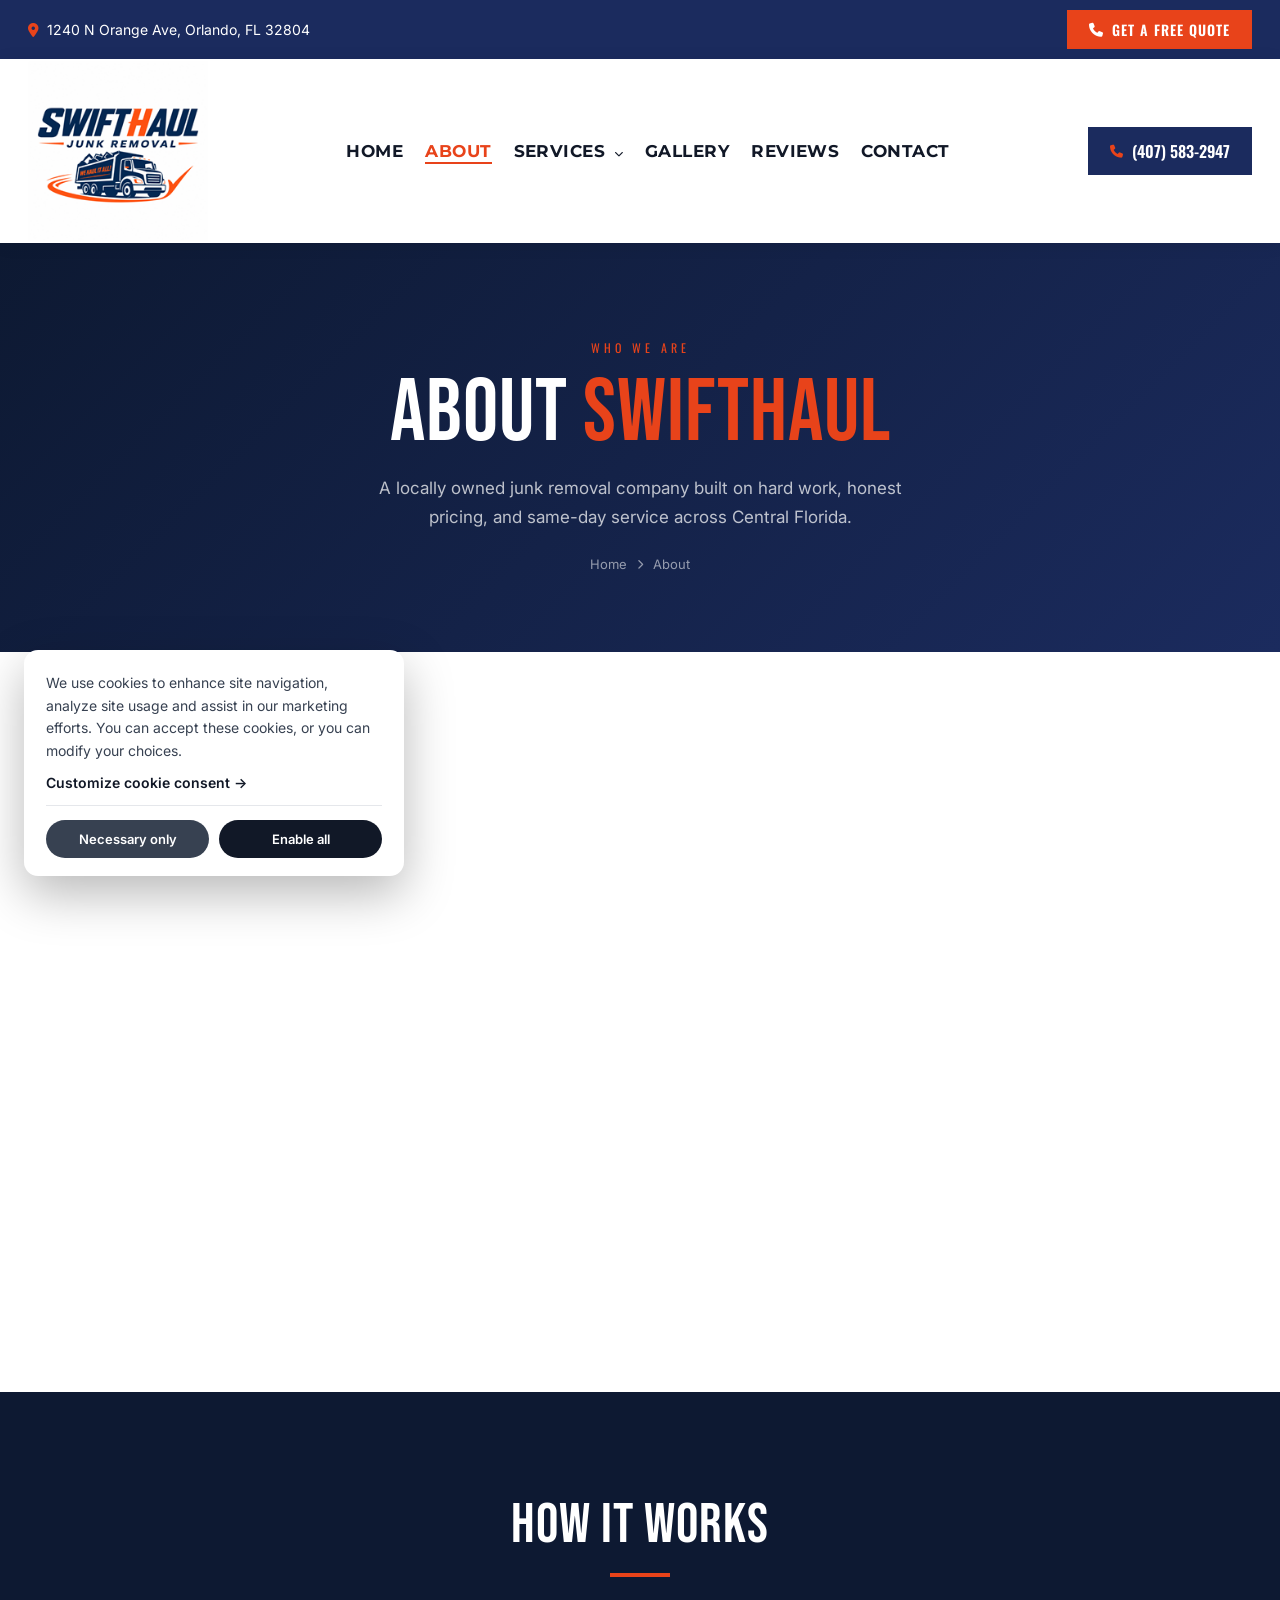
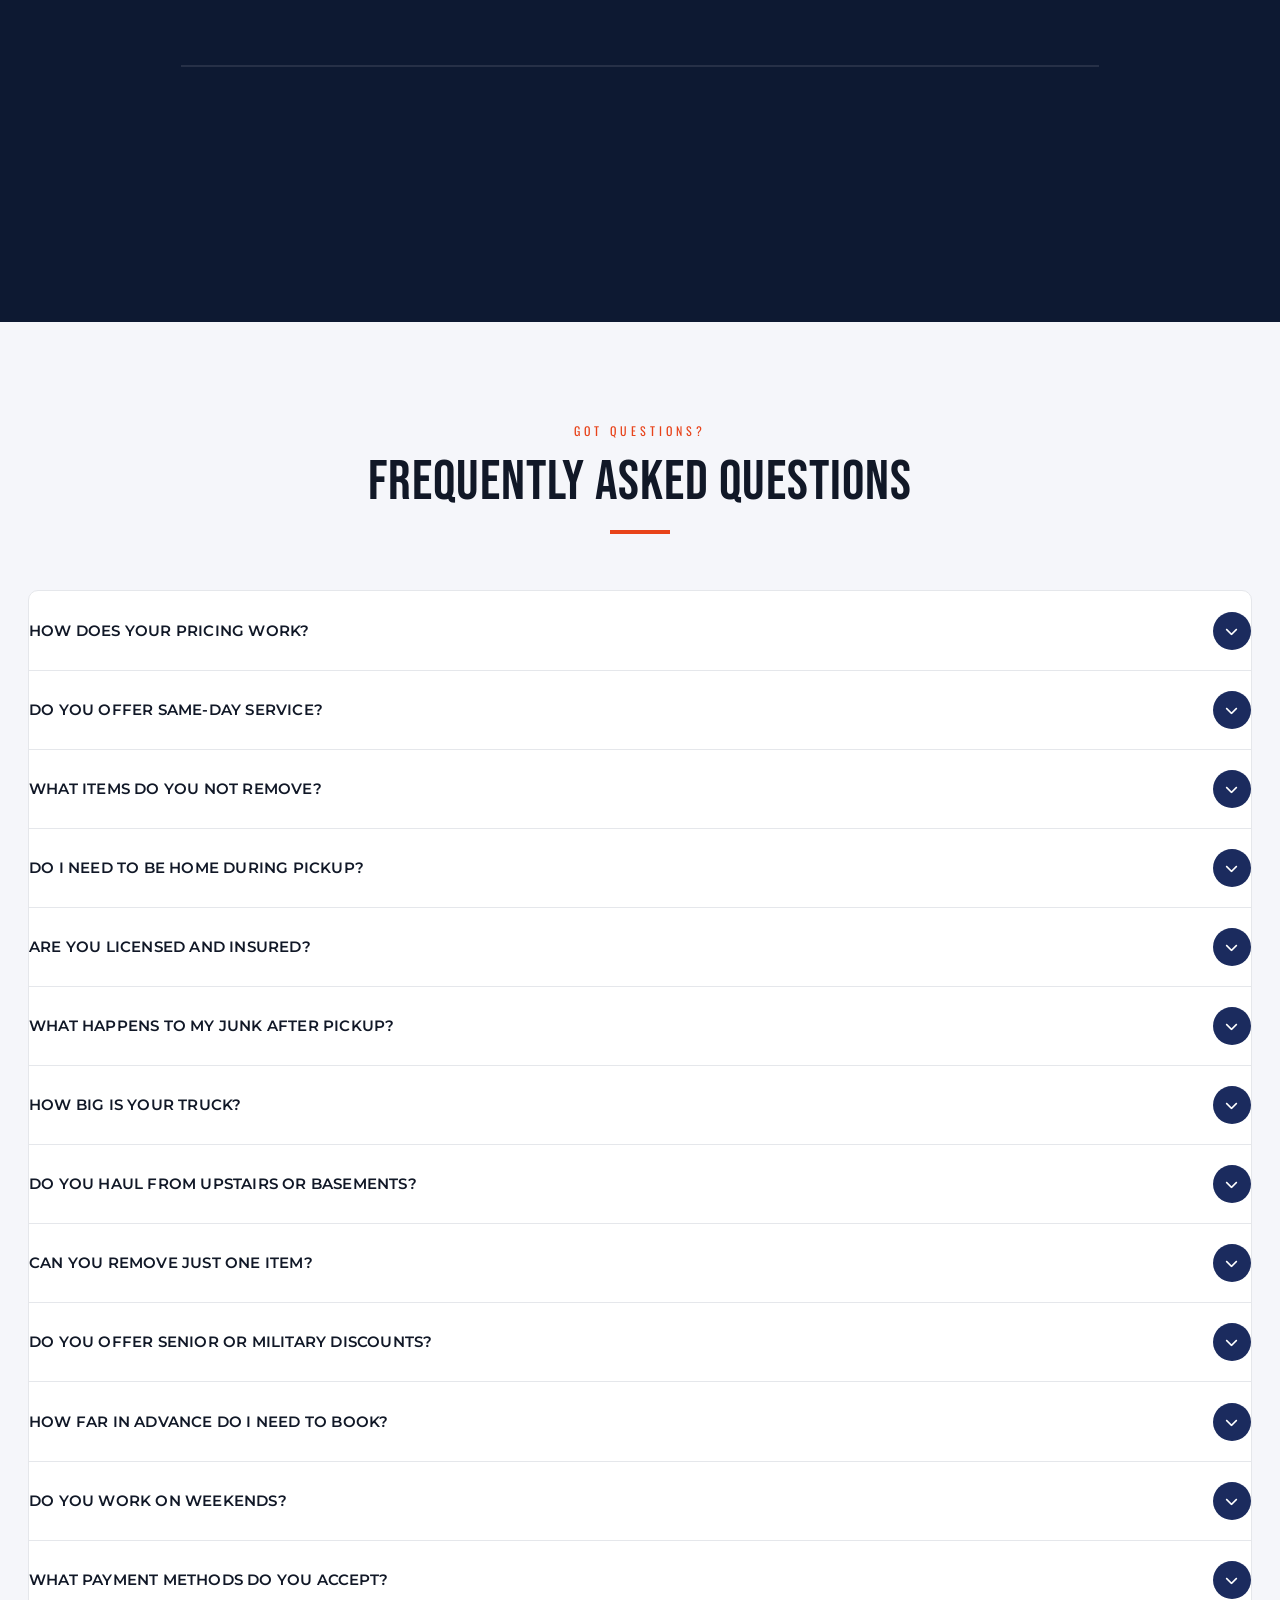
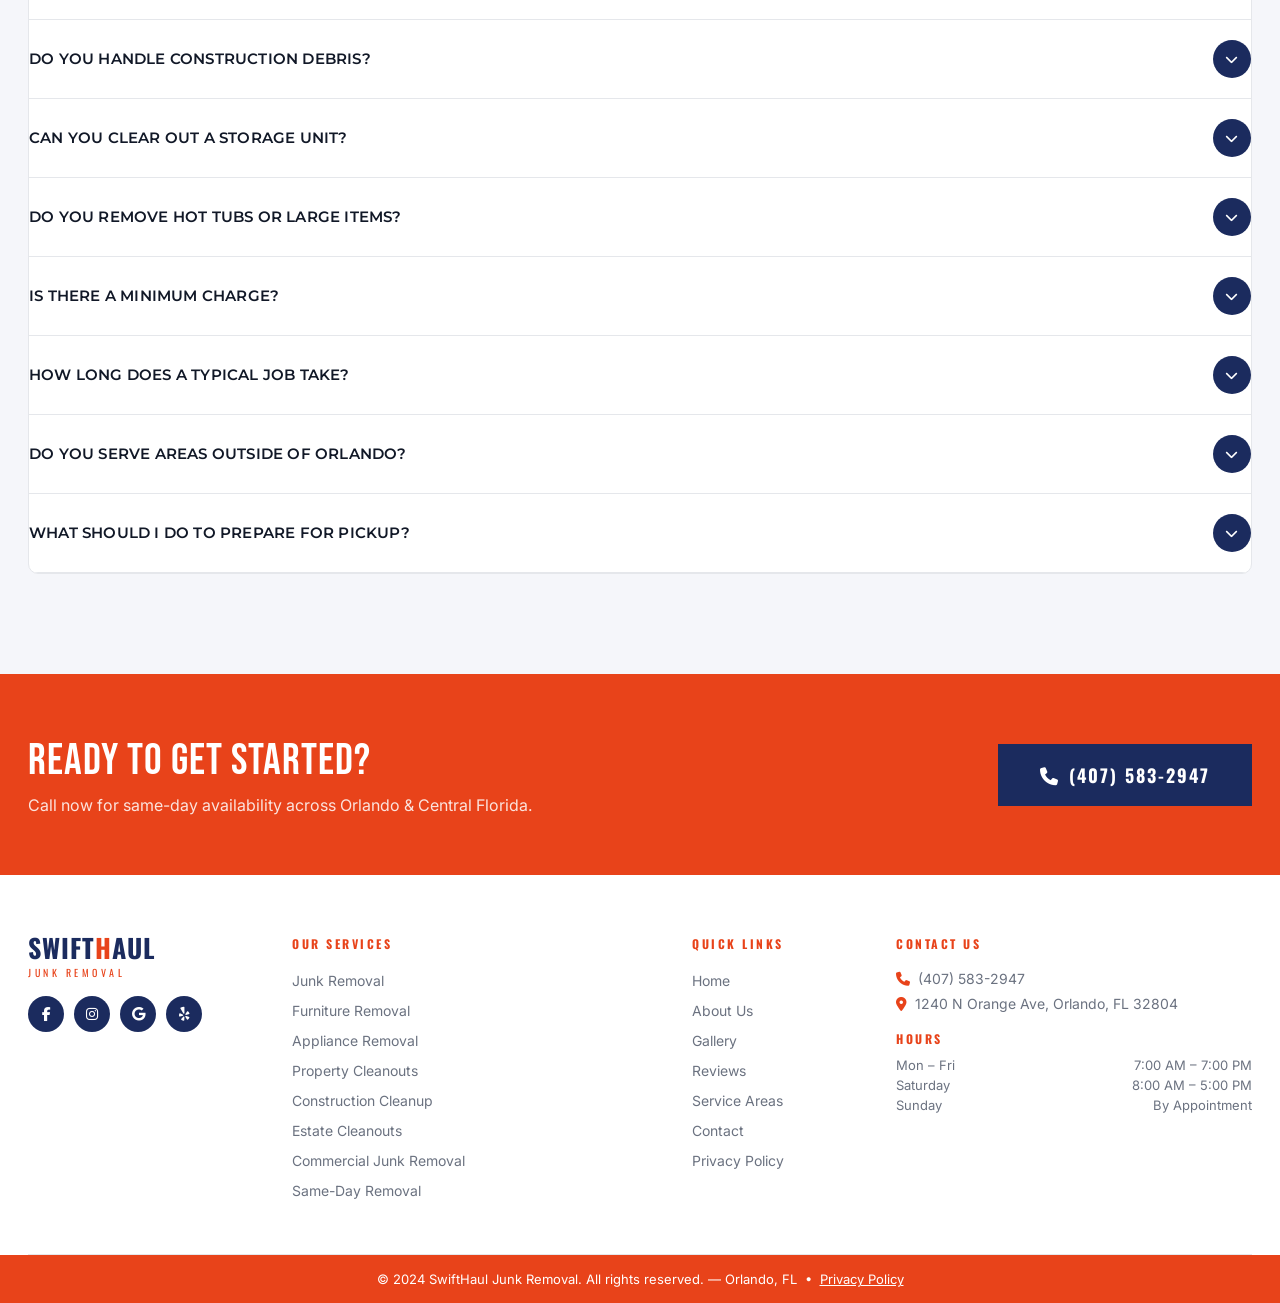
==== about.html @ 3e2630d9 "feat: mobile responsive + favicon on all pages" ====
<!DOCTYPE html>
<html lang="en">
<head>
<meta charset="UTF-8">
<meta name="viewport" content="width=device-width,initial-scale=1"><link rel="icon" type="image/png" href="logo.png"><link rel="apple-touch-icon" href="logo.png">
<title>About SwiftHaul | Junk Removal Orlando, FL</title>
<meta name="description" content="Learn about SwiftHaul Junk Removal &mdash; locally owned, 4.9-star rated, serving Orlando and Central Florida.">
<link rel="canonical" href="https://swifthaul.com/about">
<link rel="preconnect" href="https://fonts.googleapis.com">
<link href="https://fonts.googleapis.com/css2?family=Bebas+Neue&family=Montserrat:wght@600;700&family=Oswald:wght@400;600;700&family=Inter:wght@400;500;600&display=swap" rel="stylesheet">
<link rel="stylesheet" href="https://cdnjs.cloudflare.com/ajax/libs/font-awesome/6.5.0/css/all.min.css">
<style>
*,*::before,*::after{box-sizing:border-box;margin:0;padding:0}:root{--navy:#1B2B5E;--navy-dk:#0d1932;--orange:#E8431A;--orange-dk:#c93610;--light:#F5F6FA;--dark:#111827;--gray:#6B7280;--border:#E5E7EB}html{scroll-behavior:smooth}body{font-family:'Inter',sans-serif;color:var(--dark);overflow-x:hidden}h1,h2,h3,h4{font-family:'Bebas Neue',sans-serif;letter-spacing:1px}a{text-decoration:none;color:inherit}img{max-width:100%;display:block}.container{max-width:1360px;margin:0 auto;padding:0 28px}.from-left{opacity:0;transform:translateX(-80px)}.from-right{opacity:0;transform:translateX(80px)}.from-bottom{opacity:0;transform:translateY(60px)}
.top-bar{background:var(--navy);color:#fff;padding:10px 0}.tb-inner{display:flex;align-items:center;justify-content:space-between}.tb-addr{display:flex;align-items:center;gap:8px;font-size:14px}.tb-addr i{color:var(--orange)}.tb-cta{background:var(--orange);color:#fff;padding:9px 22px;font-family:'Oswald',sans-serif;font-size:14px;font-weight:600;letter-spacing:1px;text-transform:uppercase;display:inline-flex;align-items:center;gap:8px;transition:background .2s}.tb-cta:hover{background:var(--orange-dk)}
.navbar{background:#fff;position:sticky;top:0;z-index:1000;box-shadow:0 2px 16px rgba(0,0,0,.08)}.nav-inner{display:flex;align-items:center;justify-content:space-between;padding:2px 28px;max-width:1360px;margin:0 auto;gap:16px}.nav-logo{display:flex;align-items:center;flex-shrink:0}.logo-img{height:180px;width:auto;display:block}.logo-fallback{display:none;flex-direction:column}.logo-main{font-family:'Oswald',sans-serif;font-size:32px;font-weight:700;line-height:1;letter-spacing:1px}.logo-main .ls{color:var(--navy)}.logo-main .lh{color:var(--orange)}.logo-sub{font-family:'Oswald',sans-serif;font-size:11px;letter-spacing:3.5px;color:var(--orange);text-transform:uppercase;margin-top:4px}.nav-links{display:flex;align-items:center;gap:22px;list-style:none}.nav-links>li>a{font-family:'Montserrat',sans-serif;font-size:17px;font-weight:700;text-transform:uppercase;letter-spacing:.45px;color:var(--dark);position:relative;padding-bottom:3px;transition:color .2s}.nav-links>li>a::after{content:'';position:absolute;bottom:0;left:0;width:0;height:2px;background:var(--orange);transition:width .2s}.nav-links>li>a:hover{color:var(--orange)}.nav-links>li>a:hover::after,.nav-links>li>a.active::after{width:100%}.nav-links>li>a.active{color:var(--orange)}.has-dd{position:relative}.dropdown-menu{display:none;position:absolute;top:calc(100% + 6px);left:0;background:#fff;min-width:230px;box-shadow:0 8px 28px rgba(0,0,0,.15);border-top:3px solid var(--orange);z-index:500;list-style:none;padding:6px 0}.has-dd:hover .dropdown-menu{display:block}.dropdown-menu li a{display:block;padding:11px 18px;font-family:'Inter',sans-serif;font-size:13px;font-weight:500;color:var(--dark);text-transform:none;letter-spacing:0;white-space:nowrap;transition:background .15s,color .15s;position:static}.dropdown-menu li a::after{display:none!important}.dropdown-menu li a:hover{background:var(--light);color:var(--orange)}.dd-arrow{font-size:9px;margin-left:3px;transition:transform .2s;display:inline-block}.has-dd:hover .dd-arrow{transform:rotate(180deg)}.nav-phone{display:flex;align-items:center;gap:9px;background:var(--navy);color:#fff;padding:12px 22px;font-family:'Oswald',sans-serif;font-size:16px;font-weight:600;transition:background .2s;flex-shrink:0}.nav-phone i{color:var(--orange);font-size:13px}.nav-phone:hover{background:var(--orange)}.nav-phone:hover i{color:#fff}.hamburger{display:none;flex-direction:column;gap:5px;cursor:pointer;padding:4px}.hamburger span{width:26px;height:2px;background:var(--navy);display:block}
.mob-overlay{display:none;position:fixed;inset:0;background:rgba(0,0,0,.55);z-index:9000}.mob-overlay.open{display:block}.mob-drawer{position:fixed;top:0;right:-100%;width:300px;height:100vh;background:var(--navy);z-index:9001;padding:60px 28px 28px;display:flex;flex-direction:column;overflow-y:auto;transition:right .3s}.mob-drawer.open{right:0}.mob-close{position:absolute;top:18px;right:20px;color:#fff;font-size:22px;cursor:pointer;background:none;border:none}.mob-drawer a{font-family:'Montserrat',sans-serif;font-size:17px;font-weight:500;text-transform:uppercase;color:#fff;padding:11px 0;border-bottom:1px solid rgba(255,255,255,.1);transition:color .2s}.mob-drawer a:hover{color:var(--orange)}.mob-drawer a.mob-sub{font-size:13px;padding:8px 0 8px 16px;opacity:.75;font-weight:400;border:none}.mob-phone-link{color:var(--orange)!important;margin-top:16px;font-weight:600}
.page-hero{background:linear-gradient(135deg,var(--navy-dk) 0%,var(--navy) 100%);padding:96px 0 80px;position:relative;overflow:hidden}.page-hero::before{content:'';position:absolute;inset:0;background:url('https://images.unsplash.com/photo-1670175035057-eec020c03eb9?auto=format&fit=crop&w=1920&h=600&q=80') center/cover no-repeat;opacity:.14}.page-hero-inner{position:relative;z-index:1;text-align:center}.pg-eyebrow{font-family:'Oswald',sans-serif;font-size:12px;letter-spacing:4px;color:var(--orange);text-transform:uppercase;margin-bottom:14px}.page-hero h1{font-size:clamp(48px,7vw,88px);font-weight:400;text-transform:uppercase;color:#fff;line-height:1}.page-hero h1 span{color:var(--orange)}.page-hero .sub{font-size:17px;color:rgba(255,255,255,.72);margin-top:16px;max-width:580px;margin-left:auto;margin-right:auto;line-height:1.7}.breadcrumb{display:flex;align-items:center;gap:10px;justify-content:center;margin-top:24px;font-size:13px;color:rgba(255,255,255,.55)}.breadcrumb a{color:rgba(255,255,255,.55);transition:color .2s}.breadcrumb a:hover{color:var(--orange)}.breadcrumb i{font-size:10px}
.story-sect{padding:100px 0;background:#fff}.st-grid{display:grid;grid-template-columns:1fr 1fr;gap:72px;align-items:center}.st-img{position:relative}.st-img img{width:100%;height:540px;object-fit:cover;border-radius:8px}.st-accent{position:absolute;bottom:-20px;right:-20px;background:var(--orange);color:#fff;padding:22px 24px;text-align:center;min-width:130px}.st-acc-big{font-family:'Bebas Neue',sans-serif;font-size:48px;line-height:1}.st-acc-sm{font-size:11px;letter-spacing:.5px;text-transform:uppercase;line-height:1.3;margin-top:4px}.eyebrow{font-family:'Oswald',sans-serif;font-size:13px;letter-spacing:3px;color:var(--orange);text-transform:uppercase;margin-bottom:14px}.st-txt h2{font-size:clamp(34px,4vw,56px);font-weight:400;text-transform:uppercase;color:var(--dark);margin-bottom:18px;line-height:1.05}.st-txt p{font-size:17px;line-height:1.85;color:var(--gray);margin-bottom:14px}
.crew-action{padding:100px 0;background:var(--light)}.section-hd{text-align:center;margin-bottom:56px}.section-hd h2{font-size:clamp(32px,5vw,56px);font-weight:400;text-transform:uppercase;color:var(--dark)}.underbar{width:60px;height:4px;background:var(--orange);margin:14px auto 0}.crew-grid{display:grid;grid-template-columns:repeat(3,1fr);gap:4px}.crew-photo{position:relative;overflow:hidden;aspect-ratio:4/3}.crew-photo img{width:100%;height:100%;object-fit:cover;transition:transform .4s}.crew-photo:hover img{transform:scale(1.06)}.crew-photo-ov{position:absolute;bottom:0;left:0;right:0;background:linear-gradient(to top,rgba(13,25,50,.88) 0%,transparent 100%);padding:20px 16px}.crew-photo-ov p{font-family:'Oswald',sans-serif;font-size:14px;font-weight:600;text-transform:uppercase;color:#fff;letter-spacing:.5px}
.process-sect{padding:100px 0;background:var(--navy-dk)}.process-sect .section-hd h2{color:#fff}.process-steps{display:grid;grid-template-columns:repeat(4,1fr);gap:0;margin-top:56px;position:relative}.process-steps::before{content:'';position:absolute;top:32px;left:12.5%;right:12.5%;height:2px;background:rgba(255,255,255,.1)}.ps{text-align:center;padding:0 20px;position:relative}.ps-num{width:64px;height:64px;border-radius:50%;background:var(--orange);color:#fff;font-family:'Bebas Neue',sans-serif;font-size:28px;display:flex;align-items:center;justify-content:center;margin:0 auto 20px}.ps h3{font-size:20px;font-weight:400;text-transform:uppercase;color:#fff;margin-bottom:10px}.ps p{font-size:14px;line-height:1.7;color:rgba(255,255,255,.65)}
.faq20-sect{padding:100px 0;background:#f5f6fa}.faq20-sect .section-hd h2{color:var(--dark)}.faq20-eyebrow{font-family:'Oswald',sans-serif;font-size:12px;letter-spacing:4px;color:var(--orange);text-transform:uppercase;text-align:center;margin-bottom:10px}.faq20-grid{display:grid;grid-template-columns:1fr;gap:0;margin-top:48px;background:#fff;border:1px solid var(--border);border-radius:10px;overflow:hidden}.faq20-col{display:contents}.faq20-item{border-bottom:1px solid var(--border)}.faq20-item:first-child{border-top:1px solid rgba(255,255,255,.07)}.faq20-q{display:flex;align-items:center;justify-content:space-between;gap:16px;padding:20px 0;cursor:pointer;font-family:'Montserrat',sans-serif;font-size:15px;font-weight:600;letter-spacing:.2px;color:var(--dark);transition:color .2s;line-height:1.2}.faq20-q:hover,.faq20-item.open .faq20-q{color:var(--orange)}.faq20-icon{width:38px;height:38px;background:#1B2B5E;border-radius:50%;display:flex;align-items:center;justify-content:center}.faq20-item.open .faq20-icon{background:#1a8a3f}.faq20-icon i{font-size:13px;color:#fff;transition:transform .25s,color .25s}.faq20-item.open .faq20-icon i{transform:rotate(180deg)}.faq20-a{display:none;padding:0 28px 20px 28px;font-size:15px;line-height:1.85;color:var(--gray)}.faq20-item.open .faq20-a{display:block}
.cta-strip{background:var(--orange);padding:60px 0}.cs-inner{display:flex;align-items:center;justify-content:space-between;gap:28px}.cs-text h2{font-size:clamp(26px,3.5vw,44px);font-weight:400;text-transform:uppercase;color:#fff}.cs-text p{font-size:16px;color:rgba(255,255,255,.85);margin-top:8px}.btn-navy{display:inline-block;background:var(--navy);color:#fff;padding:18px 42px;font-family:'Oswald',sans-serif;font-size:18px;font-weight:700;letter-spacing:2px;text-transform:uppercase;white-space:nowrap;transition:background .2s}.btn-navy:hover{background:var(--navy-dk)}
.footer{background:#fff;padding:60px 0 0}.ft-grid{display:grid;grid-template-columns:220px 1fr 160px 1fr;gap:44px;padding-bottom:44px;border-bottom:1px solid var(--border)}.ft-logo .logo-main{font-size:26px}.ft-logo .logo-sub{font-size:10px}.ft-socials{display:flex;gap:10px;margin-top:16px}.ft-socials a{width:36px;height:36px;border-radius:50%;background:var(--navy);color:#fff;display:flex;align-items:center;justify-content:center;font-size:14px;transition:background .2s}.ft-socials a:hover{background:var(--orange)}.ft-col h4{font-family:'Oswald',sans-serif;font-size:12px;font-weight:700;letter-spacing:2.5px;text-transform:uppercase;color:var(--orange);margin-bottom:18px}.ft-col ul{list-style:none}.ft-col ul li{margin-bottom:10px}.ft-col ul li a{font-size:14px;color:var(--gray);transition:color .2s}.ft-col ul li a:hover{color:var(--orange)}.ft-contact p{font-size:14px;color:var(--gray);margin-bottom:8px}.fc-h{font-family:'Oswald',sans-serif;font-size:12px;font-weight:700;letter-spacing:2.5px;text-transform:uppercase;color:var(--orange);margin:18px 0 10px}.ft-hr{display:flex;justify-content:space-between;font-size:13px;color:var(--gray);margin-bottom:4px}.footer-bar{background:var(--orange);text-align:center;padding:16px;color:#fff;font-size:13px}
@media(max-width:1024px){.process-steps{grid-template-columns:repeat(2,1fr)}.process-steps::before{display:none}}
@media(max-width:768px){.nav-links,.nav-phone{display:none}.hamburger{display:flex}.st-grid{grid-template-columns:1fr}.st-accent{display:none}.crew-grid{grid-template-columns:1fr 1fr}.cs-inner{flex-direction:column;text-align:center}.ft-grid{grid-template-columns:1fr;gap:24px}.tb-inner{flex-direction:column;gap:8px;text-align:center}}
@media(max-width:480px){.crew-grid,.process-steps{grid-template-columns:1fr}}
@media(max-width:768px){.top-bar{padding:0 16px;font-size:12px}.top-bar-cta{padding:8px 14px;font-size:12px}.hero h1{font-size:clamp(32px,9vw,52px)!important}.hero-sub{font-size:15px}.popup-box{grid-template-columns:1fr!important;max-width:360px!important}.popup-left{display:none!important}.popup-right{padding:28px 20px!important}.popup-overlay{padding:12px!important}.section-hd h2{font-size:clamp(28px,7vw,48px)}.page-hero h1{font-size:clamp(28px,7vw,48px)}}@media(max-width:480px){.hero h1{font-size:clamp(28px,9vw,42px)!important}.section-hd h2{font-size:clamp(24px,7vw,36px)}.page-hero h1{font-size:clamp(24px,7vw,36px)}.mob-drawer{width:100%}}@media(max-width:768px){html{overflow-x:hidden}.dark-banner,.faq-sect,.areas-sect{overflow-x:hidden}.db-inner,.faq-grid{gap:24px!important}}




@media(max-width:768px){}
@media(max-width:480px){}
@media(max-width:768px){}@media(max-width:480px){}
</style>
<!-- v202606292119 --></head>
<body>
<div class="mob-overlay" id="mobOverlay"></div>
<div class="mob-drawer" id="mobDrawer"><button class="mob-close" id="drawerClose">&times;</button><a href="index.html">Home</a><a href="about.html" class="active">About</a><a href="services.html">Services</a><a href="junk-removal.html" class="mob-sub">&rsaquo; Junk Removal</a><a href="furniture-removal.html" class="mob-sub">&rsaquo; Furniture Removal</a><a href="appliance-removal.html" class="mob-sub">&rsaquo; Appliance Removal</a><a href="property-cleanouts.html" class="mob-sub">&rsaquo; Property Cleanouts</a><a href="construction-cleanup.html" class="mob-sub">&rsaquo; Construction Cleanup</a><a href="estate-cleanouts.html" class="mob-sub">&rsaquo; Estate Cleanouts</a><a href="commercial-junk-removal.html" class="mob-sub">&rsaquo; Commercial Junk Removal</a><a href="same-day-removal.html" class="mob-sub">&rsaquo; Same-Day Removal</a><a href="gallery.html">Gallery</a><a href="reviews.html">Reviews</a><a href="contact.html">Contact</a><a href="tel:4075832947" class="mob-phone-link">(407) 583-2947</a></div>
<div class="top-bar"><div class="container tb-inner"><div class="tb-addr"><i class="fa-solid fa-location-dot"></i>1240 N Orange Ave, Orlando, FL 32804</div><a href="contact.html" class="tb-cta"><i class="fa-solid fa-phone"></i>GET A FREE QUOTE</a></div></div>
<nav class="navbar"><div class="nav-inner"><a href="index.html" class="nav-logo"><img class="logo-img" src="logo.png" alt="SwiftHaul Junk Removal"><div class="logo-fallback"><div class="logo-main"><span class="ls">SWIFT</span><span class="lh">H</span><span class="ls">AUL</span></div><div class="logo-sub">JUNK REMOVAL</div></div></a><ul class="nav-links"><li><a href="index.html">Home</a></li><li><a href="about.html" class="active">About</a></li><li class="has-dd"><a href="services.html">Services <i class="fa-solid fa-chevron-down dd-arrow"></i></a><ul class="dropdown-menu"><li><a href="junk-removal.html">Junk Removal</a></li><li><a href="furniture-removal.html">Furniture Removal</a></li><li><a href="appliance-removal.html">Appliance Removal</a></li><li><a href="property-cleanouts.html">Property Cleanouts</a></li><li><a href="construction-cleanup.html">Construction Cleanup</a></li><li><a href="estate-cleanouts.html">Estate Cleanouts</a></li><li><a href="commercial-junk-removal.html">Commercial Junk Removal</a></li><li><a href="same-day-removal.html">Same-Day Removal</a></li></ul></li><li><a href="gallery.html">Gallery</a></li><li><a href="reviews.html">Reviews</a></li><li><a href="contact.html">Contact</a></li></ul><a href="tel:4075832947" class="nav-phone"><i class="fa-solid fa-phone"></i>(407) 583-2947</a><div class="hamburger" id="hamburger"><span></span><span></span><span></span></div></div></nav>
<div class="page-hero"><div class="container page-hero-inner"><div class="pg-eyebrow">Who We Are</div><h1>ABOUT <span>SWIFTHAUL</span></h1><p class="sub">A locally owned junk removal company built on hard work, honest pricing, and same-day service across Central Florida.</p><div class="breadcrumb"><a href="index.html">Home</a><i class="fa-solid fa-chevron-right"></i><span>About</span></div></div></div>
<section class="story-sect"><div class="container"><div class="st-grid"><div class="st-img from-left"><img src="https://images.unsplash.com/photo-1526384133018-201452728d6c?auto=format&fit=crop&w=700&h=540&q=80" alt="SwiftHaul junk removal truck loaded and ready in Orlando"><div class="st-accent"><div class="st-acc-big">6+</div><div class="st-acc-sm">Years Serving Orlando</div></div></div><div class="from-right"><div class="eyebrow">Our Story</div><h2>Started with a Truck<br>and a <span style="color:var(--orange)">Promise</span></h2><p>SwiftHaul started in 2018 when our founder Marcus saw how difficult it was for Orlando homeowners and landlords to find reliable junk removal that actually showed up on time. He started with one truck, one crew member, and a simple promise: fair prices, same-day service, and no leaving a mess behind.</p><p>Since then, SwiftHaul has grown into one of Central Florida's most trusted junk removal companies. We've handled everything from single-item pickups to full estate cleanouts, commercial property clear-outs, and post-renovation debris removal.</p><p>Today our crew of 12 serves Orlando and 12 surrounding cities, completing 2,500+ removals per year with a 4.9-star Google rating built review by review.</p><p>We're not a franchise. We're your neighbors &mdash; and we take pride in every single job.</p></div></div></div></section>

<section class="process-sect"><div class="container"><div class="section-hd"><h2>How It Works</h2><div class="underbar" style="background:var(--orange)"></div></div><div class="process-steps"><div class="ps from-bottom"><div class="ps-num">1</div><h3>Call or Book</h3><p>Call (407) 583-2947 or fill out our online form. We'll confirm availability &mdash; usually same day.</p></div><div class="ps from-bottom"><div class="ps-num">2</div><h3>We Arrive &amp; Quote</h3><p>Our crew arrives in the scheduled window, reviews the job, and gives you a firm upfront price.</p></div><div class="ps from-bottom"><div class="ps-num">3</div><h3>We Load It All</h3><p>You point, we haul. Our crew handles all the heavy lifting and loads everything onto the truck.</p></div><div class="ps from-bottom"><div class="ps-num">4</div><h3>Clean &amp; Done</h3><p>We sweep up the area before we leave. You're left with a clean space and nothing to worry about.</p></div></div></div></section>
<section class="faq20-sect"><div class="container"><div class="faq20-eyebrow">Got Questions?</div><div class="section-hd"><h2>Frequently Asked Questions</h2><div class="underbar"></div></div><div class="faq20-grid">
<div class="faq20-col">
<div class="faq20-item"><div class="faq20-q">HOW DOES YOUR PRICING WORK?<div class="faq20-icon"><i class="fa-solid fa-chevron-down"></i></div></div><div class="faq20-a">We price by volume &mdash; how much space your junk takes up in our truck. We give you a firm quote before we ever start, so there are zero surprises. No hidden fees, no add-ons at the end of the job.</div></div>
<div class="faq20-item"><div class="faq20-q">DO YOU OFFER SAME-DAY SERVICE?<div class="faq20-icon"><i class="fa-solid fa-chevron-down"></i></div></div><div class="faq20-a">Yes &mdash; same-day service is available most days across Orlando and surrounding areas. Call us early in the day and we'll do our best to fit you in the schedule. Same-day is our default, not an upgrade.</div></div>
<div class="faq20-item"><div class="faq20-q">WHAT ITEMS DO YOU NOT REMOVE?<div class="faq20-icon"><i class="fa-solid fa-chevron-down"></i></div></div><div class="faq20-a">We cannot haul hazardous materials such as chemicals, paint, asbestos, motor oil, or biohazardous waste. Everything else is fair game &mdash; furniture, appliances, electronics, debris, yard waste, mattresses, and more.</div></div>
<div class="faq20-item"><div class="faq20-q">DO I NEED TO BE HOME DURING PICKUP?<div class="faq20-icon"><i class="fa-solid fa-chevron-down"></i></div></div><div class="faq20-a">Not necessarily. As long as we have access to the junk and you've approved the quote, our crew can handle the job without you being on-site. Many customers leave the gate unlocked and we handle the rest.</div></div>
<div class="faq20-item"><div class="faq20-q">ARE YOU LICENSED AND INSURED?<div class="faq20-icon"><i class="fa-solid fa-chevron-down"></i></div></div><div class="faq20-a">Yes. SwiftHaul is fully licensed, bonded, and insured in the state of Florida. Your home and property are protected throughout every job we do &mdash; from the moment our truck arrives to the moment we leave.</div></div>
<div class="faq20-item"><div class="faq20-q">WHAT HAPPENS TO MY JUNK AFTER PICKUP?<div class="faq20-icon"><i class="fa-solid fa-chevron-down"></i></div></div><div class="faq20-a">We sort everything at our facility. Usable items go to local donation centers and charities. Recyclable materials are diverted from the landfill. Only what truly can't be saved or recycled goes to disposal.</div></div>
<div class="faq20-item"><div class="faq20-q">HOW BIG IS YOUR TRUCK?<div class="faq20-icon"><i class="fa-solid fa-chevron-down"></i></div></div><div class="faq20-a">Our trucks hold the equivalent of a standard 16-foot moving truck. We offer quarter, half, three-quarter, and full loads. Most residential jobs &mdash; a garage or estate cleanout &mdash; fill a half to full load.</div></div>
<div class="faq20-item"><div class="faq20-q">DO YOU HAUL FROM UPSTAIRS OR BASEMENTS?<div class="faq20-icon"><i class="fa-solid fa-chevron-down"></i></div></div><div class="faq20-a">Absolutely. Our crew handles all the heavy lifting &mdash; stairways, attics, basements, or tight spaces. Just show us what needs to go and we take it from there. No extra charge for stairs in most cases.</div></div>
<div class="faq20-item"><div class="faq20-q">CAN YOU REMOVE JUST ONE ITEM?<div class="faq20-icon"><i class="fa-solid fa-chevron-down"></i></div></div><div class="faq20-a">Yes. We handle single-item pickups all the time &mdash; a couch, mattress, refrigerator, or hot tub. Our minimum charge covers a small portion of the truck. No job is too small for SwiftHaul.</div></div>
<div class="faq20-item"><div class="faq20-q">DO YOU OFFER SENIOR OR MILITARY DISCOUNTS?<div class="faq20-icon"><i class="fa-solid fa-chevron-down"></i></div></div><div class="faq20-a">Yes &mdash; we offer discounts for senior citizens and active or veteran military members. Just mention it when you call and we'll apply it to your quote. It's our way of giving back to the community.</div></div>
</div>
<div class="faq20-col">
<div class="faq20-item"><div class="faq20-q">HOW FAR IN ADVANCE DO I NEED TO BOOK?<div class="faq20-icon"><i class="fa-solid fa-chevron-down"></i></div></div><div class="faq20-a">We accept same-day bookings most days. For larger jobs like full estate or commercial cleanouts, booking 24&ndash;48 hours ahead ensures we can allocate the right crew size. Call early for best availability.</div></div>
<div class="faq20-item"><div class="faq20-q">DO YOU WORK ON WEEKENDS?<div class="faq20-icon"><i class="fa-solid fa-chevron-down"></i></div></div><div class="faq20-a">Yes. We operate Monday through Saturday and Sundays by appointment. Weekend slots fill fast &mdash; especially Saturdays &mdash; so call ahead if you need weekend service.</div></div>
<div class="faq20-item"><div class="faq20-q">WHAT PAYMENT METHODS DO YOU ACCEPT?<div class="faq20-icon"><i class="fa-solid fa-chevron-down"></i></div></div><div class="faq20-a">We accept cash, all major credit and debit cards, Venmo, Zelle, and Apple Pay. Payment is due at the completion of the job, after you've approved the work. We never collect payment upfront.</div></div>
<div class="faq20-item"><div class="faq20-q">DO YOU HANDLE CONSTRUCTION DEBRIS?<div class="faq20-icon"><i class="fa-solid fa-chevron-down"></i></div></div><div class="faq20-a">Yes. We specialize in post-construction and renovation cleanup &mdash; drywall, lumber, tile, concrete, roofing materials, and more. We work with contractors and homeowners across Central Florida on a regular basis.</div></div>
<div class="faq20-item"><div class="faq20-q">CAN YOU CLEAR OUT A STORAGE UNIT?<div class="faq20-icon"><i class="fa-solid fa-chevron-down"></i></div></div><div class="faq20-a">Absolutely. Storage unit cleanouts are one of our most requested services. We haul out everything, sort what can be donated or recycled, and leave the unit completely empty and clean. Same-day availability in most cases.</div></div>
<div class="faq20-item"><div class="faq20-q">DO YOU REMOVE HOT TUBS OR LARGE ITEMS?<div class="faq20-icon"><i class="fa-solid fa-chevron-down"></i></div></div><div class="faq20-a">Yes. We remove hot tubs, above-ground pools, swing sets, playground equipment, and other large outdoor items. These jobs may require extra crew members &mdash; just let us know what you have when you call.</div></div>
<div class="faq20-item"><div class="faq20-q">IS THERE A MINIMUM CHARGE?<div class="faq20-icon"><i class="fa-solid fa-chevron-down"></i></div></div><div class="faq20-a">Yes, we have a small minimum that covers a single item or a very small load. The exact amount varies by location and item type. Call us and we'll give you an honest estimate right over the phone in most cases.</div></div>
<div class="faq20-item"><div class="faq20-q">HOW LONG DOES A TYPICAL JOB TAKE?<div class="faq20-icon"><i class="fa-solid fa-chevron-down"></i></div></div><div class="faq20-a">Most standard residential jobs take 30 minutes to 2 hours depending on volume. Full estate or property cleanouts can take a half day or more. We always give you a time estimate when we arrive and review the job.</div></div>
<div class="faq20-item"><div class="faq20-q">DO YOU SERVE AREAS OUTSIDE OF ORLANDO?<div class="faq20-icon"><i class="fa-solid fa-chevron-down"></i></div></div><div class="faq20-a">Yes &mdash; we serve all of Central Florida including Kissimmee, Winter Park, Altamonte Springs, Sanford, Ocoee, Apopka, Lake Mary, Windermere, Celebration, Clermont, and Longwood. Call to confirm availability in your area.</div></div>
<div class="faq20-item"><div class="faq20-q">WHAT SHOULD I DO TO PREPARE FOR PICKUP?<div class="faq20-icon"><i class="fa-solid fa-chevron-down"></i></div></div><div class="faq20-a">Not much. Just make sure we can access the items &mdash; clear a path if needed and let us know if there are parking restrictions. You don't need to move anything yourself. That's exactly what we're here for.</div></div>
</div>
</div></div></section>
<section class="cta-strip"><div class="container cs-inner"><div class="cs-text"><h2>Ready to Get Started?</h2><p>Call now for same-day availability across Orlando &amp; Central Florida.</p></div><a href="tel:4075832947" class="btn-navy"><i class="fa-solid fa-phone" style="margin-right:9px"></i>(407) 583-2947</a></div></section>
<footer class="footer"><div class="container"><div class="ft-grid"><div class="ft-logo"><div class="logo-main"><span class="ls">SWIFT</span><span class="lh">H</span><span class="ls">AUL</span></div><div class="logo-sub">JUNK REMOVAL</div><div class="ft-socials"><a href="#" aria-label="Facebook"><i class="fab fa-facebook-f"></i></a><a href="#" aria-label="Instagram"><i class="fab fa-instagram"></i></a><a href="#" aria-label="Google"><i class="fab fa-google"></i></a><a href="#" aria-label="Yelp"><i class="fab fa-yelp"></i></a></div></div><div class="ft-col"><h4>Our Services</h4><ul><li><a href="junk-removal.html">Junk Removal</a></li><li><a href="furniture-removal.html">Furniture Removal</a></li><li><a href="appliance-removal.html">Appliance Removal</a></li><li><a href="property-cleanouts.html">Property Cleanouts</a></li><li><a href="construction-cleanup.html">Construction Cleanup</a></li><li><a href="estate-cleanouts.html">Estate Cleanouts</a></li><li><a href="commercial-junk-removal.html">Commercial Junk Removal</a></li><li><a href="same-day-removal.html">Same-Day Removal</a></li></ul></div><div class="ft-col"><h4>Quick Links</h4><ul><li><a href="index.html">Home</a></li><li><a href="about.html">About Us</a></li><li><a href="gallery.html">Gallery</a></li><li><a href="reviews.html">Reviews</a></li><li><a href="index.html#areas">Service Areas</a></li><li><a href="contact.html">Contact</a></li><li><a href="privacy-policy.html">Privacy Policy</a></li></ul></div><div class="ft-col ft-contact"><h4>Contact Us</h4><p><i class="fa-solid fa-phone" style="color:var(--orange);margin-right:8px"></i><a href="tel:4075832947">(407) 583-2947</a></p><p><i class="fa-solid fa-location-dot" style="color:var(--orange);margin-right:8px"></i>1240 N Orange Ave, Orlando, FL 32804</p><div class="fc-h">Hours</div><div class="ft-hr"><span>Mon &ndash; Fri</span><span>7:00 AM &ndash; 7:00 PM</span></div><div class="ft-hr"><span>Saturday</span><span>8:00 AM &ndash; 5:00 PM</span></div><div class="ft-hr"><span>Sunday</span><span>By Appointment</span></div></div></div></div></footer>
<div class="footer-bar">&copy; 2024 SwiftHaul Junk Removal. All rights reserved. &mdash; Orlando, FL &nbsp;&bull;&nbsp; <a href="privacy-policy.html" style="color:#fff;text-decoration:underline">Privacy Policy</a></div>
<script src="https://cdnjs.cloudflare.com/ajax/libs/gsap/3.12.5/gsap.min.js"></script>
<script src="https://cdnjs.cloudflare.com/ajax/libs/gsap/3.12.5/ScrollTrigger.min.js"></script>
<script>
gsap.registerPlugin(ScrollTrigger);
gsap.utils.toArray('.from-left').forEach(el=>{gsap.to(el,{opacity:1,x:0,duration:.9,ease:'power2.out',scrollTrigger:{trigger:el,start:'top 85%',once:true}});});
gsap.utils.toArray('.from-right').forEach(el=>{gsap.to(el,{opacity:1,x:0,duration:.9,ease:'power2.out',scrollTrigger:{trigger:el,start:'top 85%',once:true}});});
gsap.utils.toArray('.from-bottom').forEach((el,i)=>{gsap.to(el,{opacity:1,y:0,duration:.7,ease:'power2.out',delay:(i%4)*.07,scrollTrigger:{trigger:el,start:'top 88%',once:true}});});
const overlay=document.getElementById('mobOverlay'),drawer=document.getElementById('mobDrawer');
function openD(){drawer.classList.add('open');overlay.classList.add('open');document.body.style.overflow='hidden';}
function closeD(){drawer.classList.remove('open');overlay.classList.remove('open');document.body.style.overflow='';}
document.getElementById('hamburger').onclick=openD;
document.getElementById('drawerClose').onclick=closeD;
overlay.onclick=closeD;
drawer.querySelectorAll('a').forEach(a=>a.addEventListener('click',closeD));
document.querySelectorAll('.faq20-q').forEach(q=>q.addEventListener('click',()=>{const item=q.parentElement;document.querySelectorAll('.faq20-item.open').forEach(o=>{if(o!==item)o.classList.remove('open');});item.classList.toggle('open');}));
</script>
<script src="cookie-banner.js?v=5"></script>
<script>setTimeout(function(){var s=document.createElement("style");s.textContent=".navbar{min-height:0!important;height:auto!important}.nav-inner{min-height:0!important;padding:2px 28px!important}.logo-img{height:180px!important;width:auto!important;display:block!important}";document.head.appendChild(s);},100);</script>
</body>
</html>
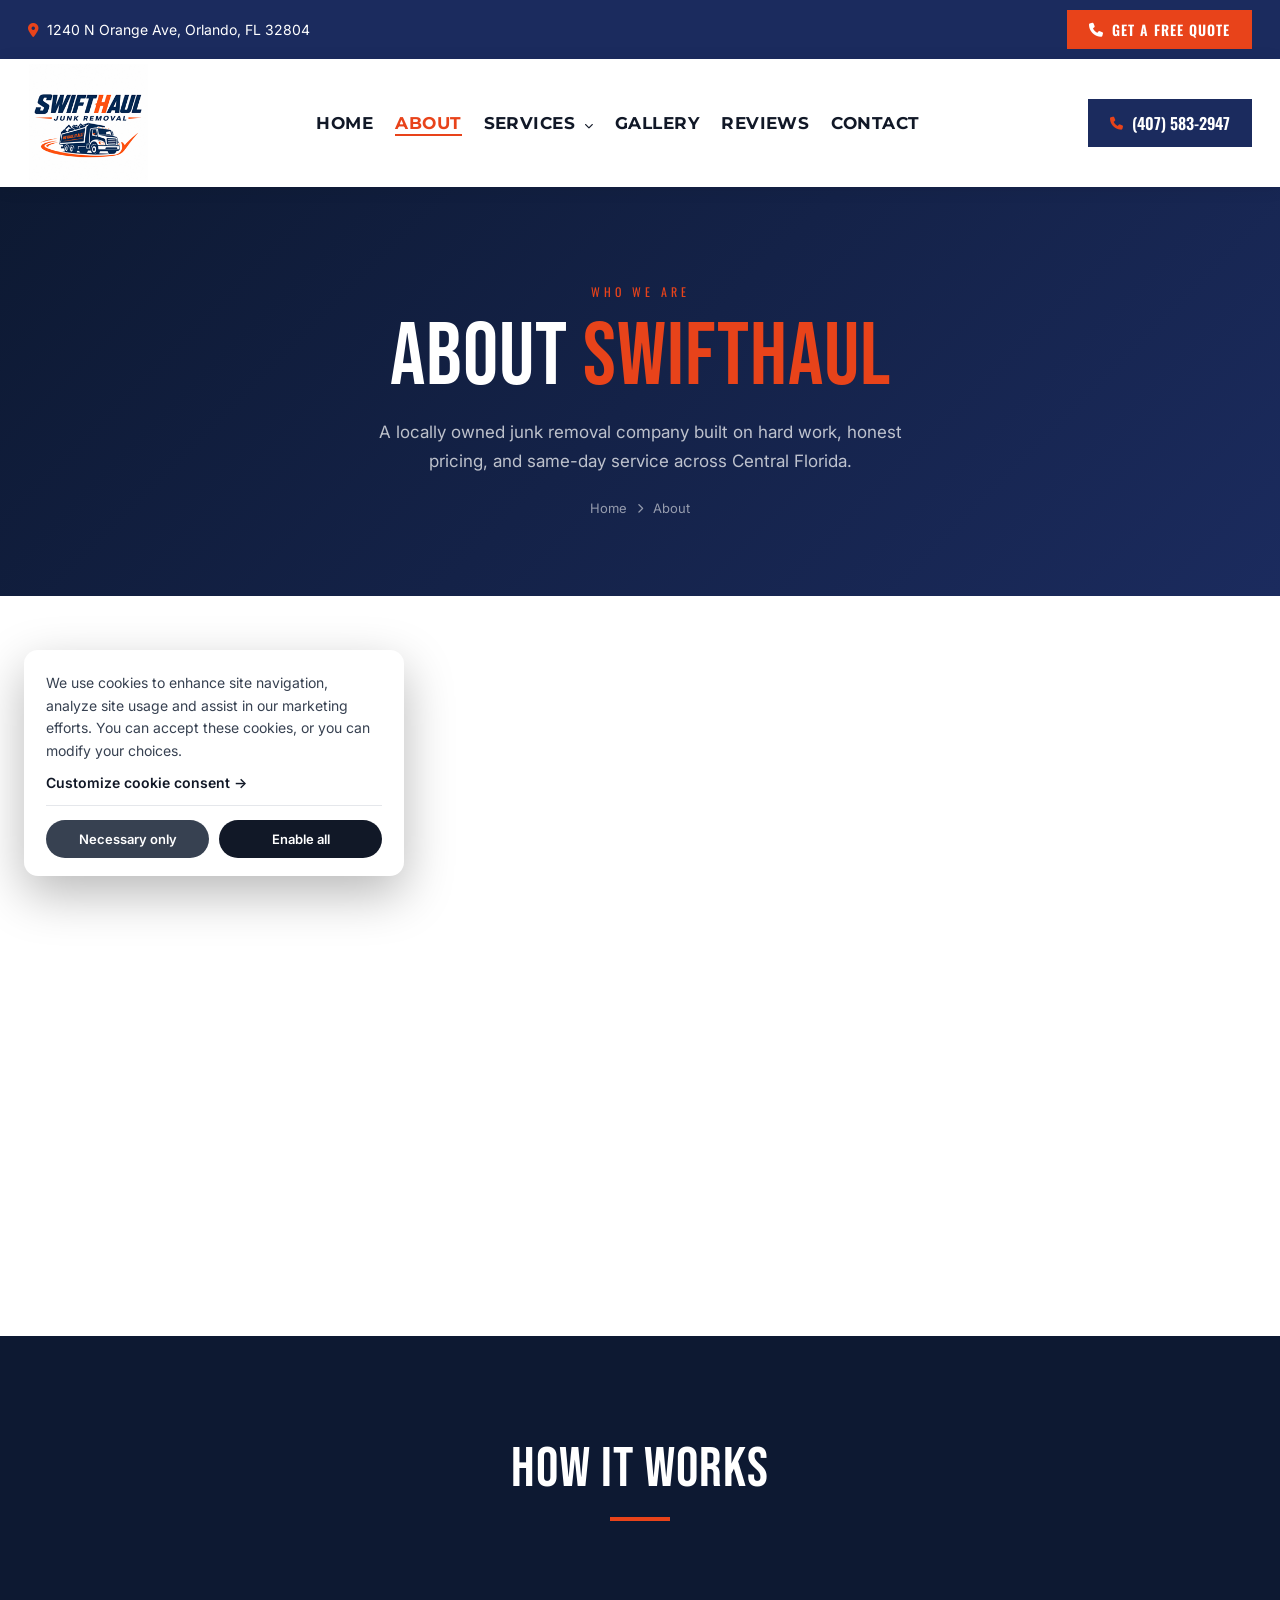
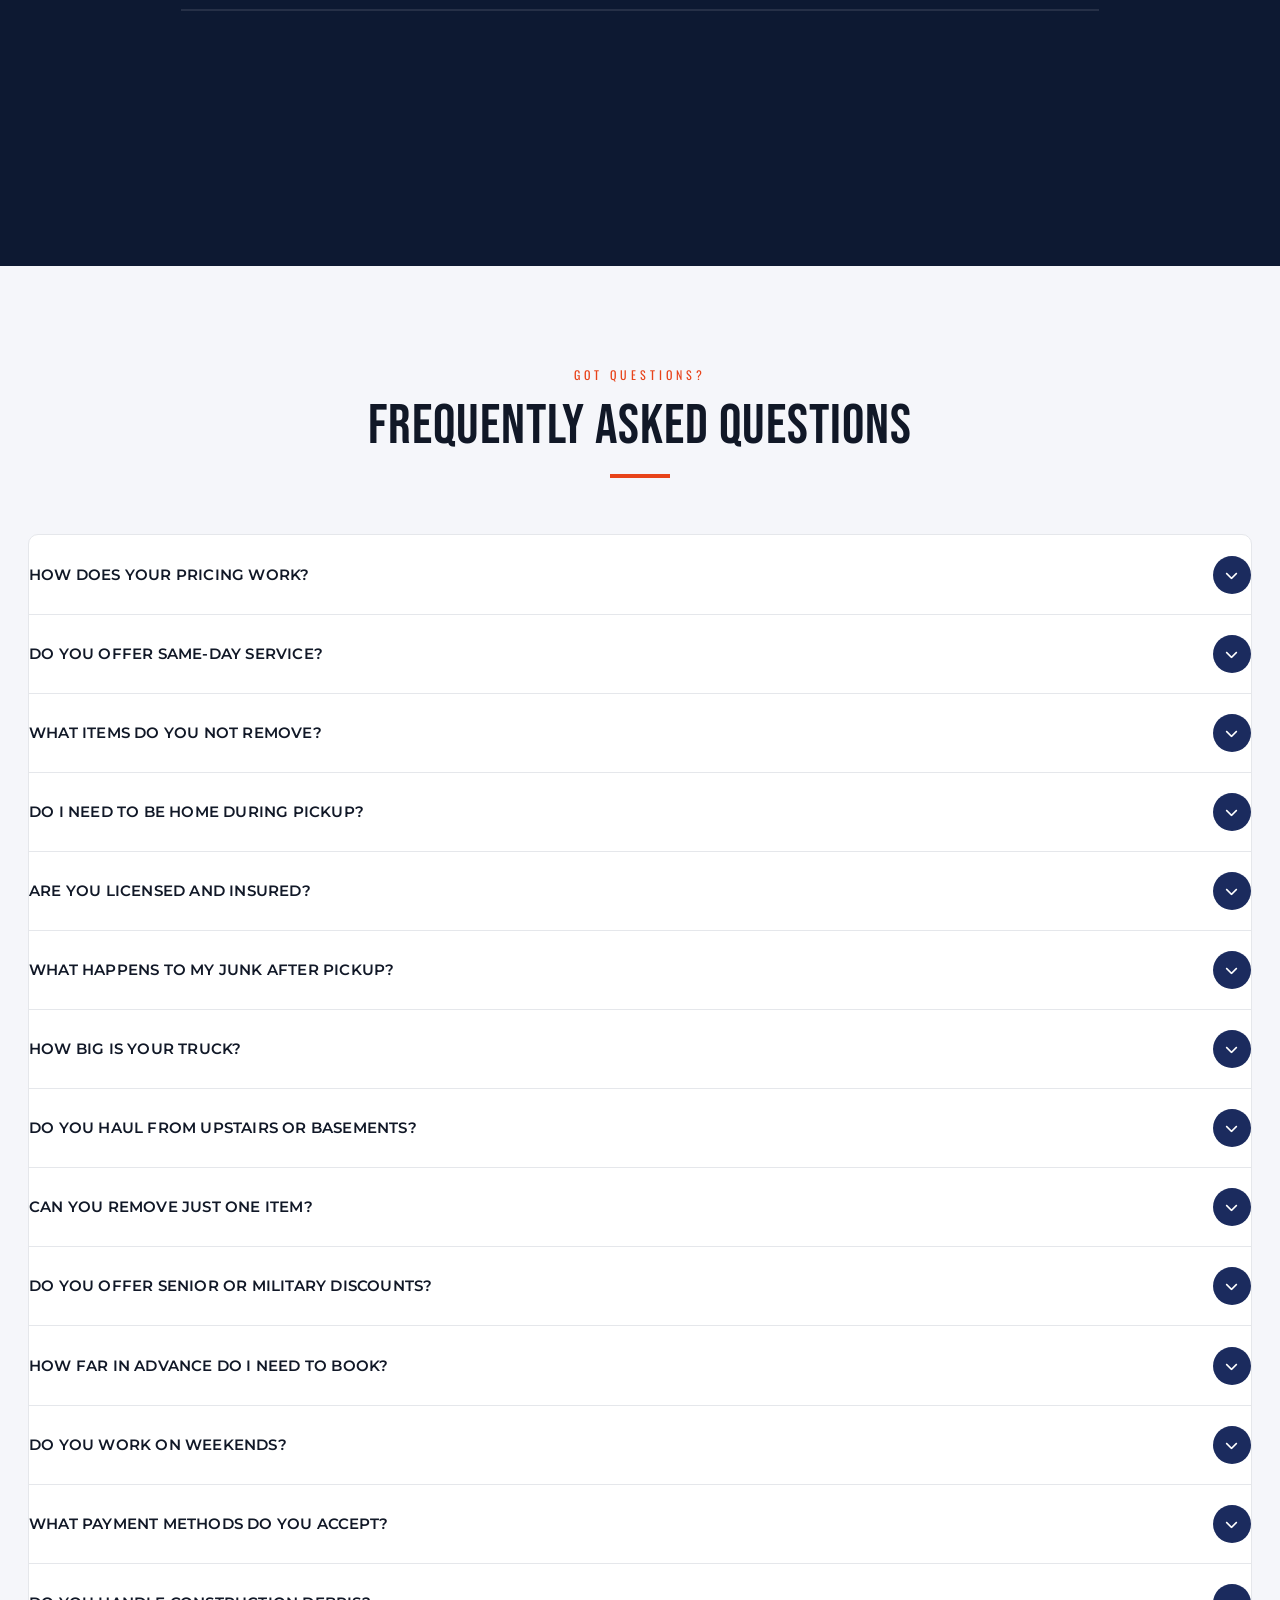
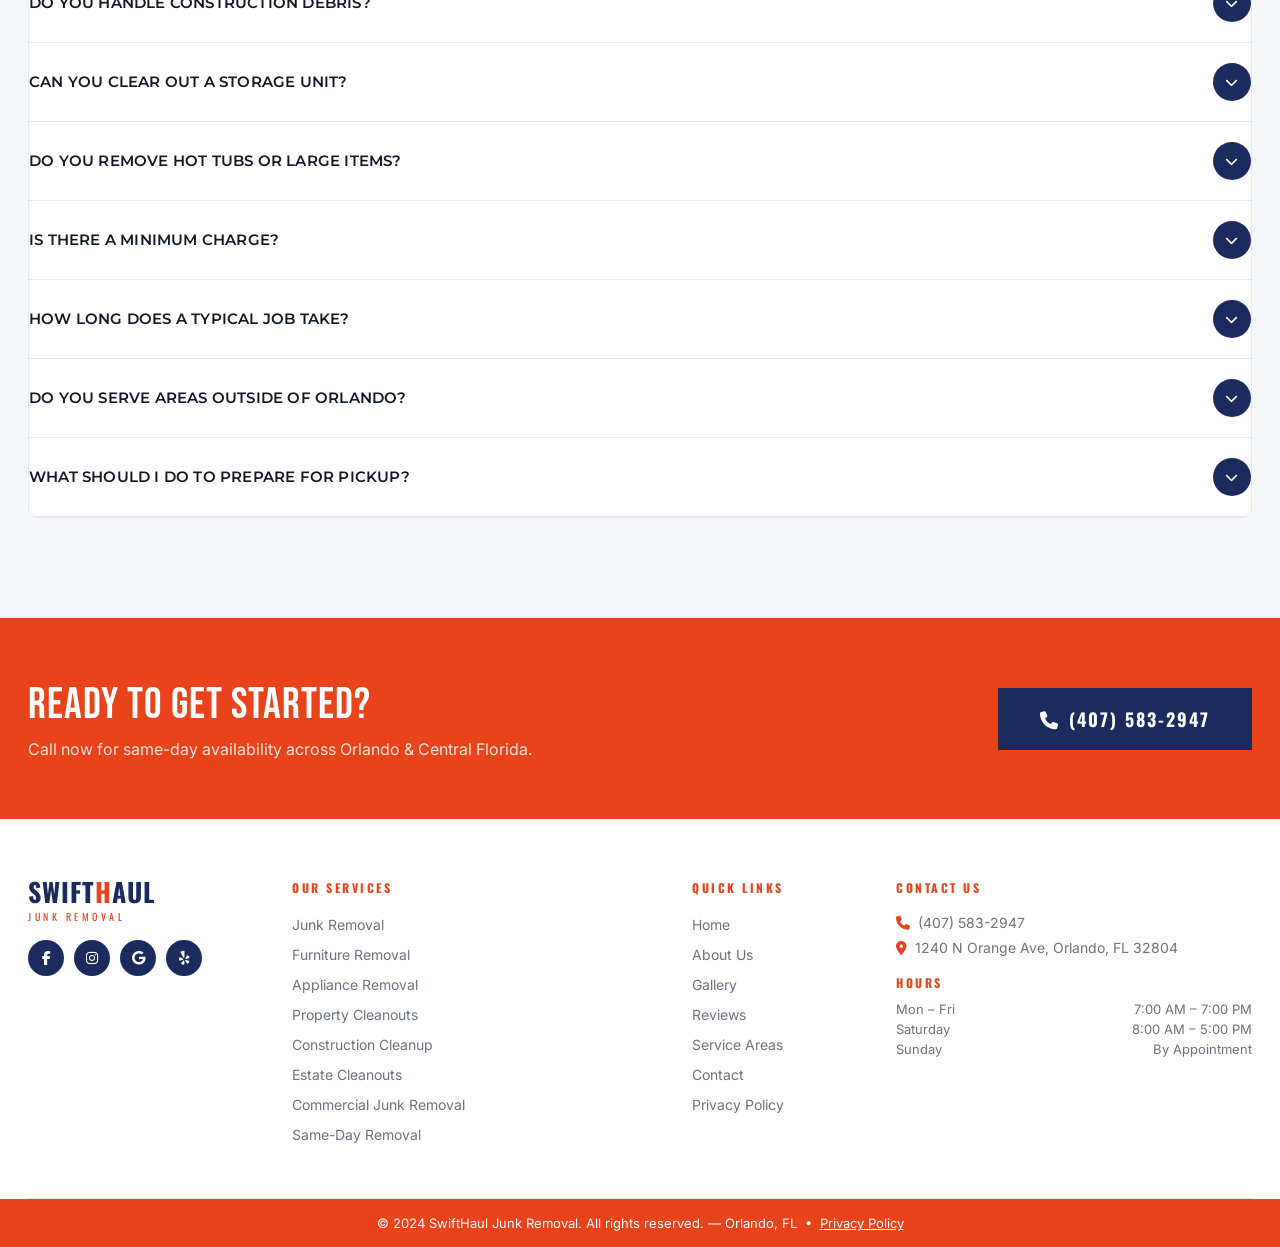
==== commit d48a1744: "feat: mobile responsive + favicon on all pages" ====
--- a/about.html
+++ b/about.html
@@ -32,6 +32,7 @@
 @media(max-width:768px){}
 @media(max-width:480px){}
 @media(max-width:768px){}@media(max-width:480px){}
+html body nav.navbar .logo-img{height:120px!important;width:auto!important;display:block!important;mix-blend-mode:multiply!important}html body nav.navbar .nav-inner{padding:4px 28px!important}@media(max-width:768px){html body nav.navbar .logo-img{height:85px!important}html body nav.navbar .nav-inner{padding:2px 16px!important}}@media(max-width:480px){html body nav.navbar .logo-img{height:65px!important}}
 </style>
 <!-- v202606292119 --></head>
 <body>
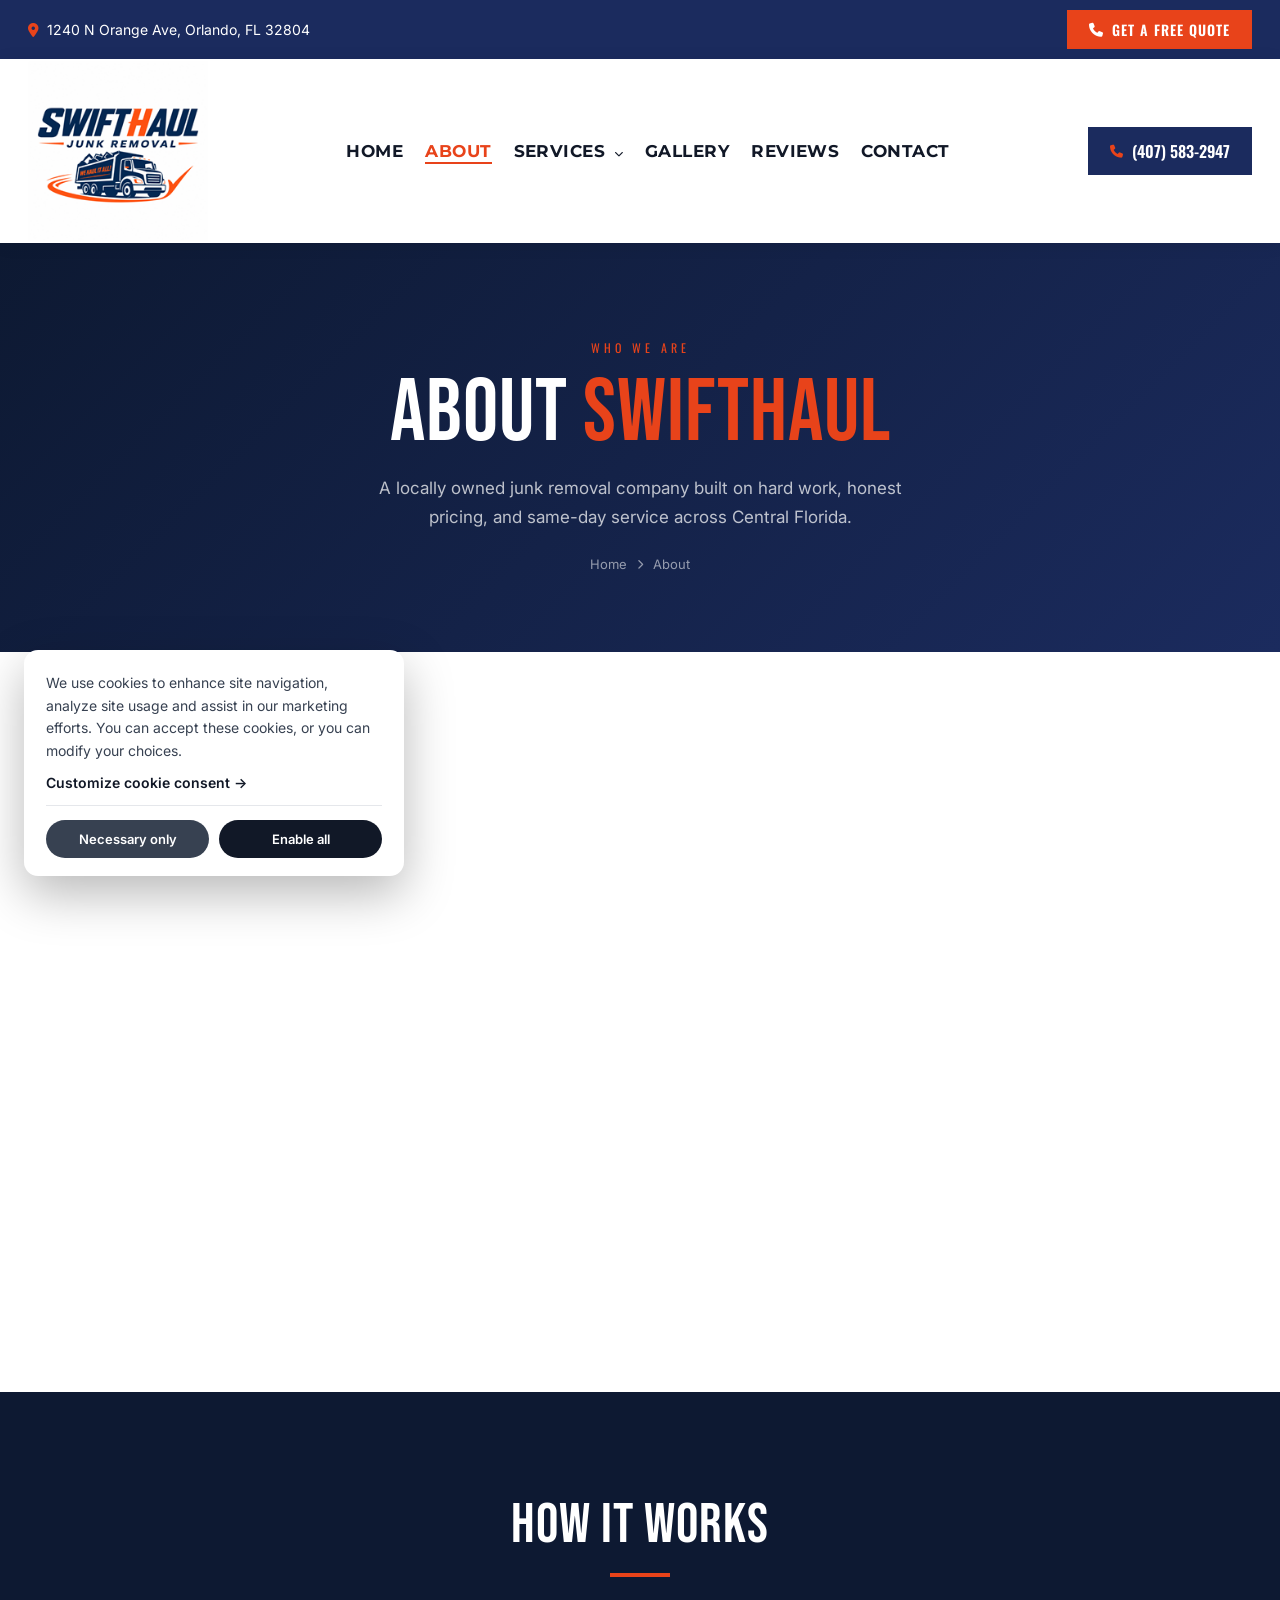
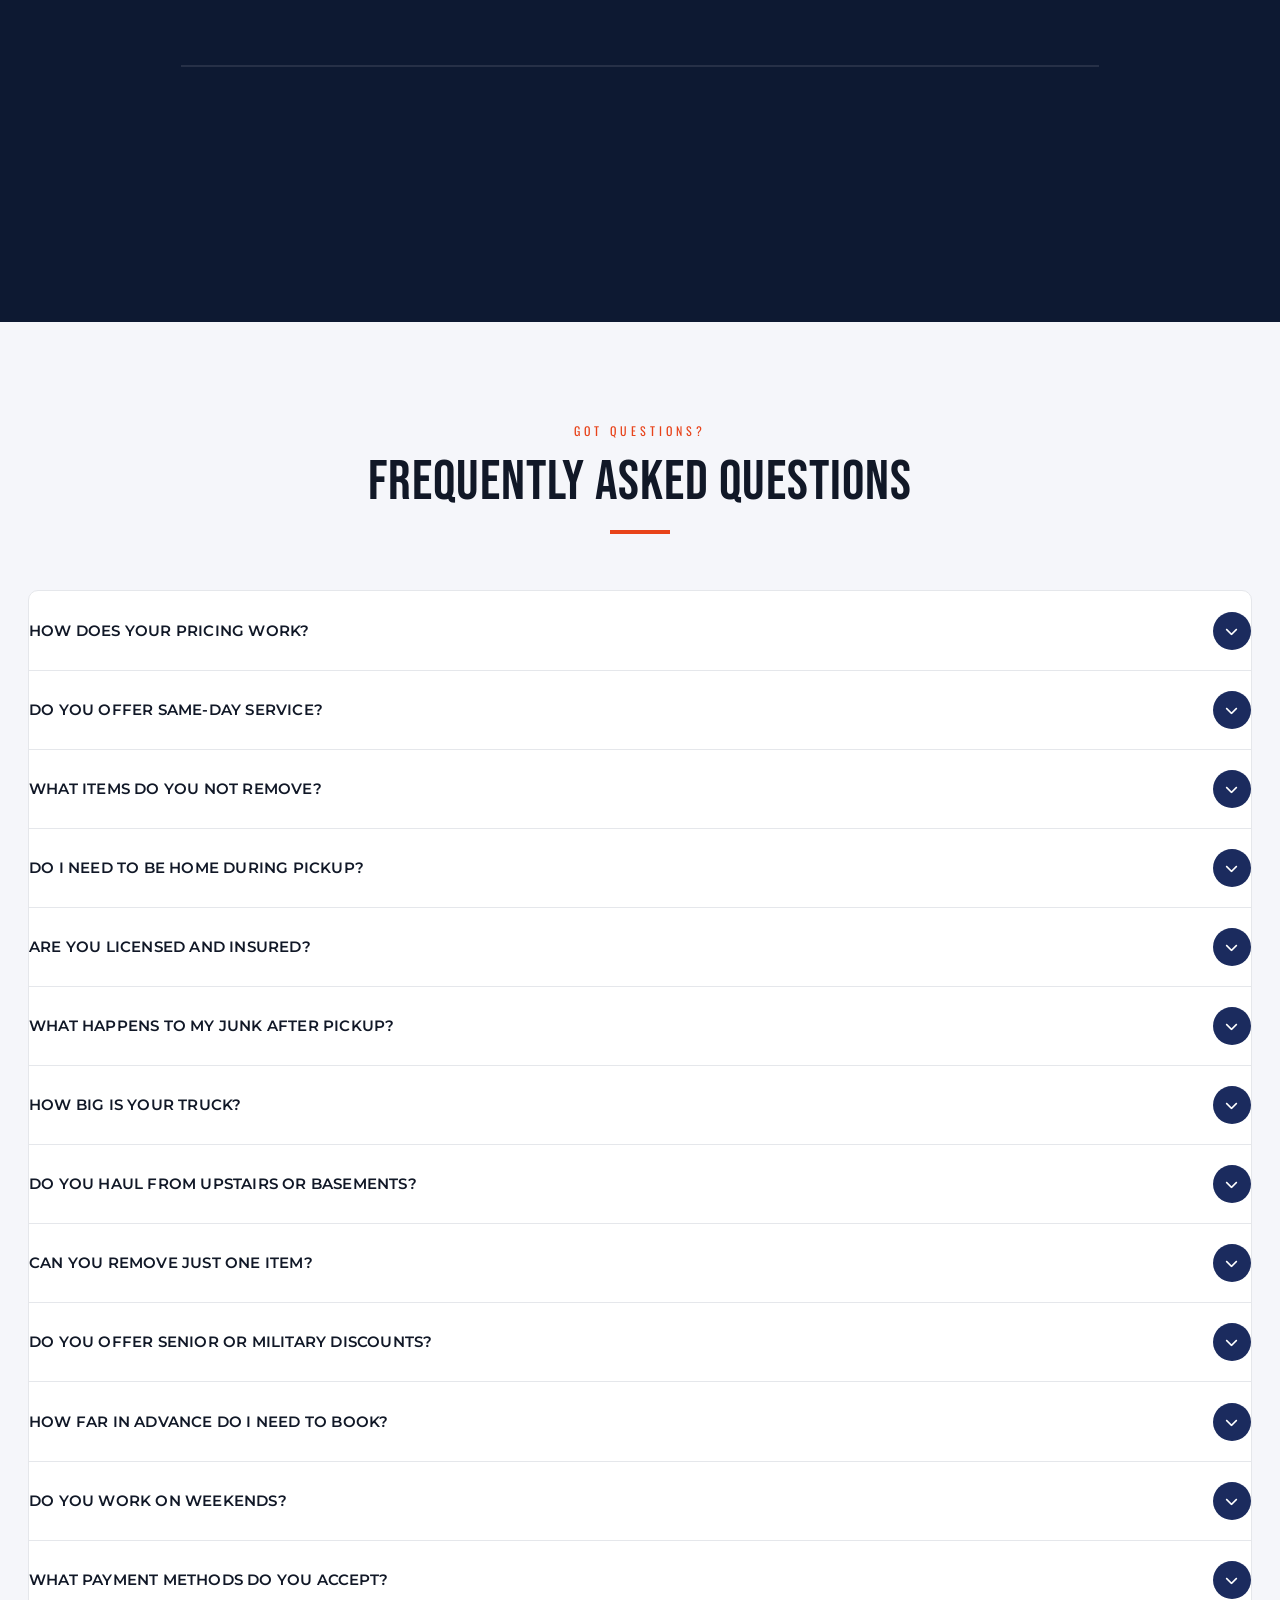
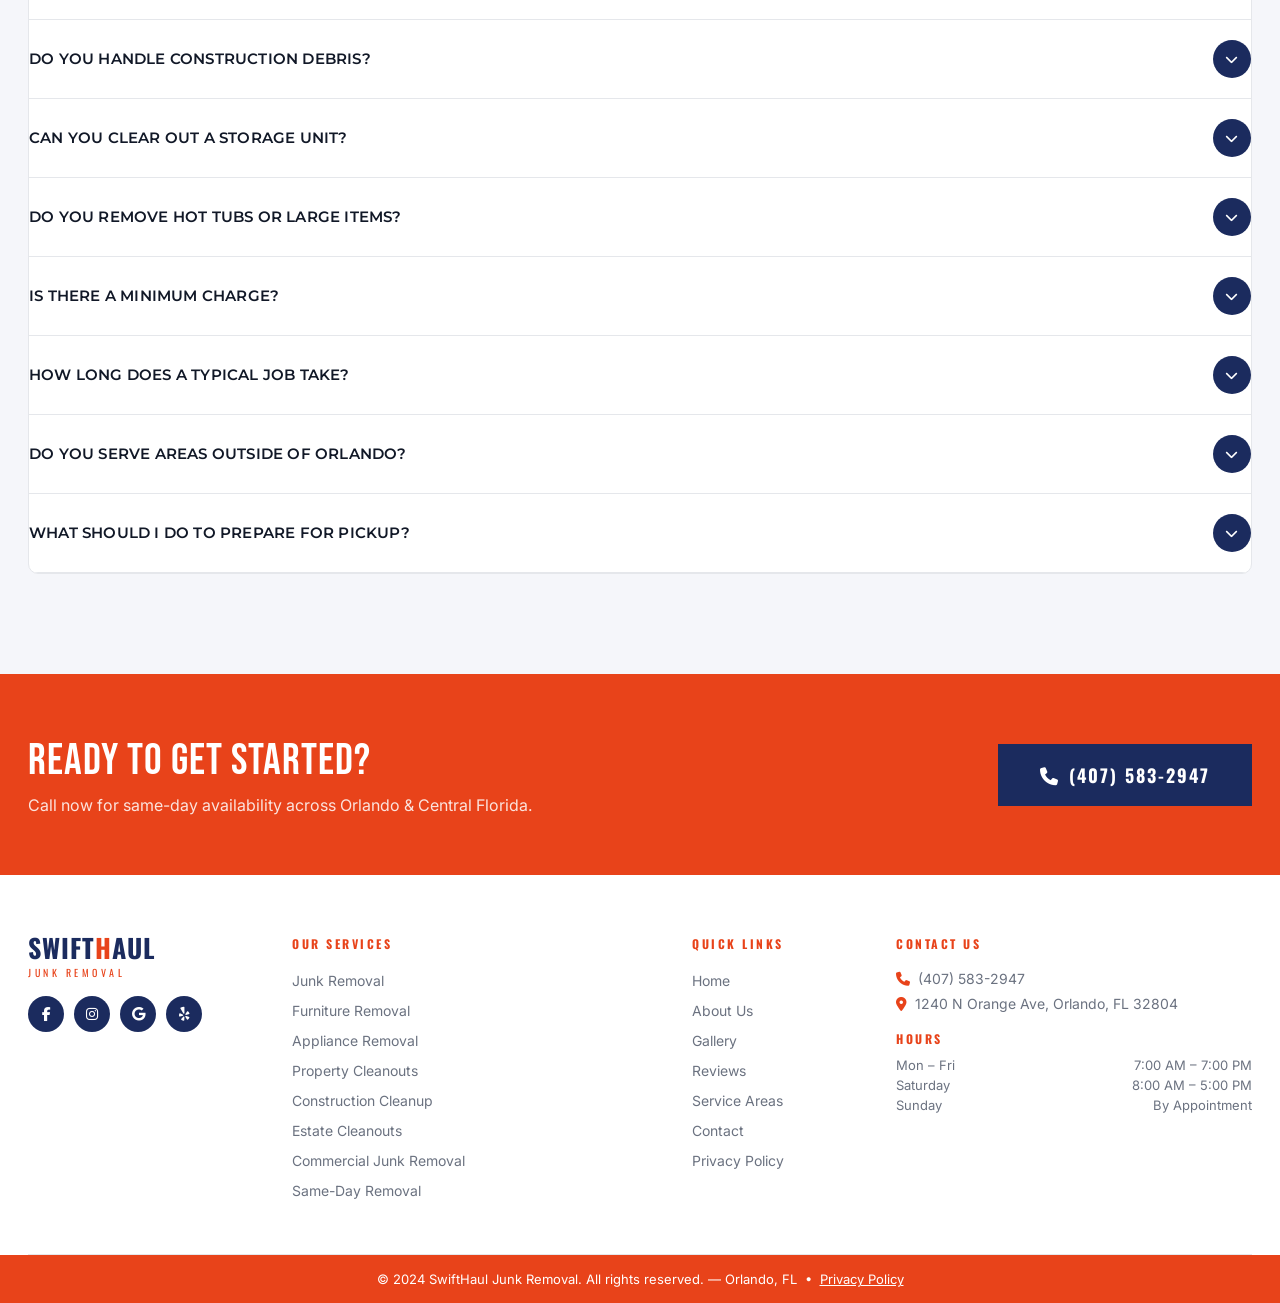
==== commit 584a3b5d: "feat: mobile responsive + favicon on all pages" ====
--- a/about.html
+++ b/about.html
@@ -32,7 +32,8 @@
 @media(max-width:768px){}
 @media(max-width:480px){}
 @media(max-width:768px){}@media(max-width:480px){}
-html body nav.navbar .logo-img{height:120px!important;width:auto!important;display:block!important;mix-blend-mode:multiply!important}html body nav.navbar .nav-inner{padding:4px 28px!important}@media(max-width:768px){html body nav.navbar .logo-img{height:85px!important}html body nav.navbar .nav-inner{padding:2px 16px!important}}@media(max-width:480px){html body nav.navbar .logo-img{height:65px!important}}
+@media(max-width:768px){}@media(max-width:480px){}
+html body nav.navbar .logo-img{height:180px!important;width:auto!important;display:block!important;mix-blend-mode:multiply!important}
 </style>
 <!-- v202606292119 --></head>
 <body>
@@ -90,6 +91,6 @@
 document.querySelectorAll('.faq20-q').forEach(q=>q.addEventListener('click',()=>{const item=q.parentElement;document.querySelectorAll('.faq20-item.open').forEach(o=>{if(o!==item)o.classList.remove('open');});item.classList.toggle('open');}));
 </script>
 <script src="cookie-banner.js?v=5"></script>
-<script>setTimeout(function(){var s=document.createElement("style");s.textContent=".navbar{min-height:0!important;height:auto!important}.nav-inner{min-height:0!important;padding:2px 28px!important}.logo-img{height:180px!important;width:auto!important;display:block!important}";document.head.appendChild(s);},100);</script>
+<script>setTimeout(function(){var s=document.createElement("style");s.textContent=".navbar{min-height:0!important;height:auto!important}.nav-inner{";document.head.appendChild(s);},100);</script>
 </body>
 </html>
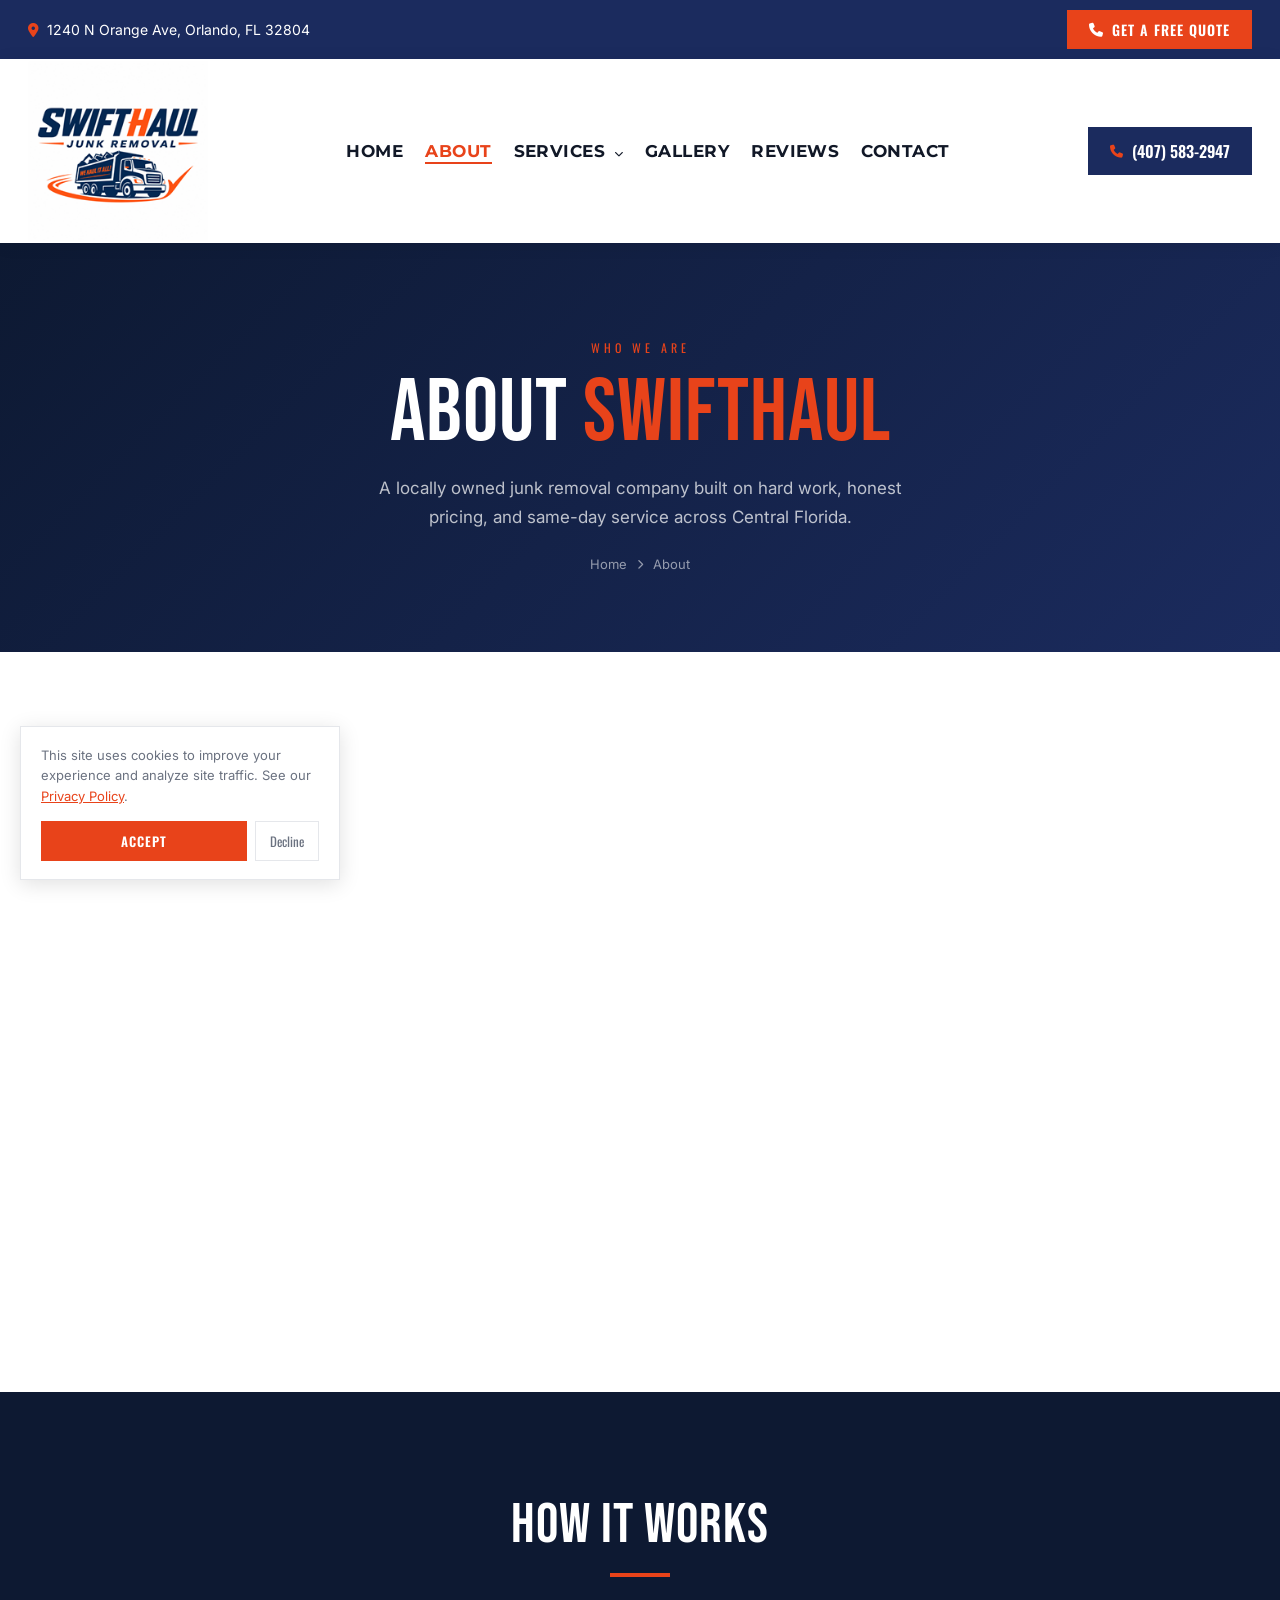
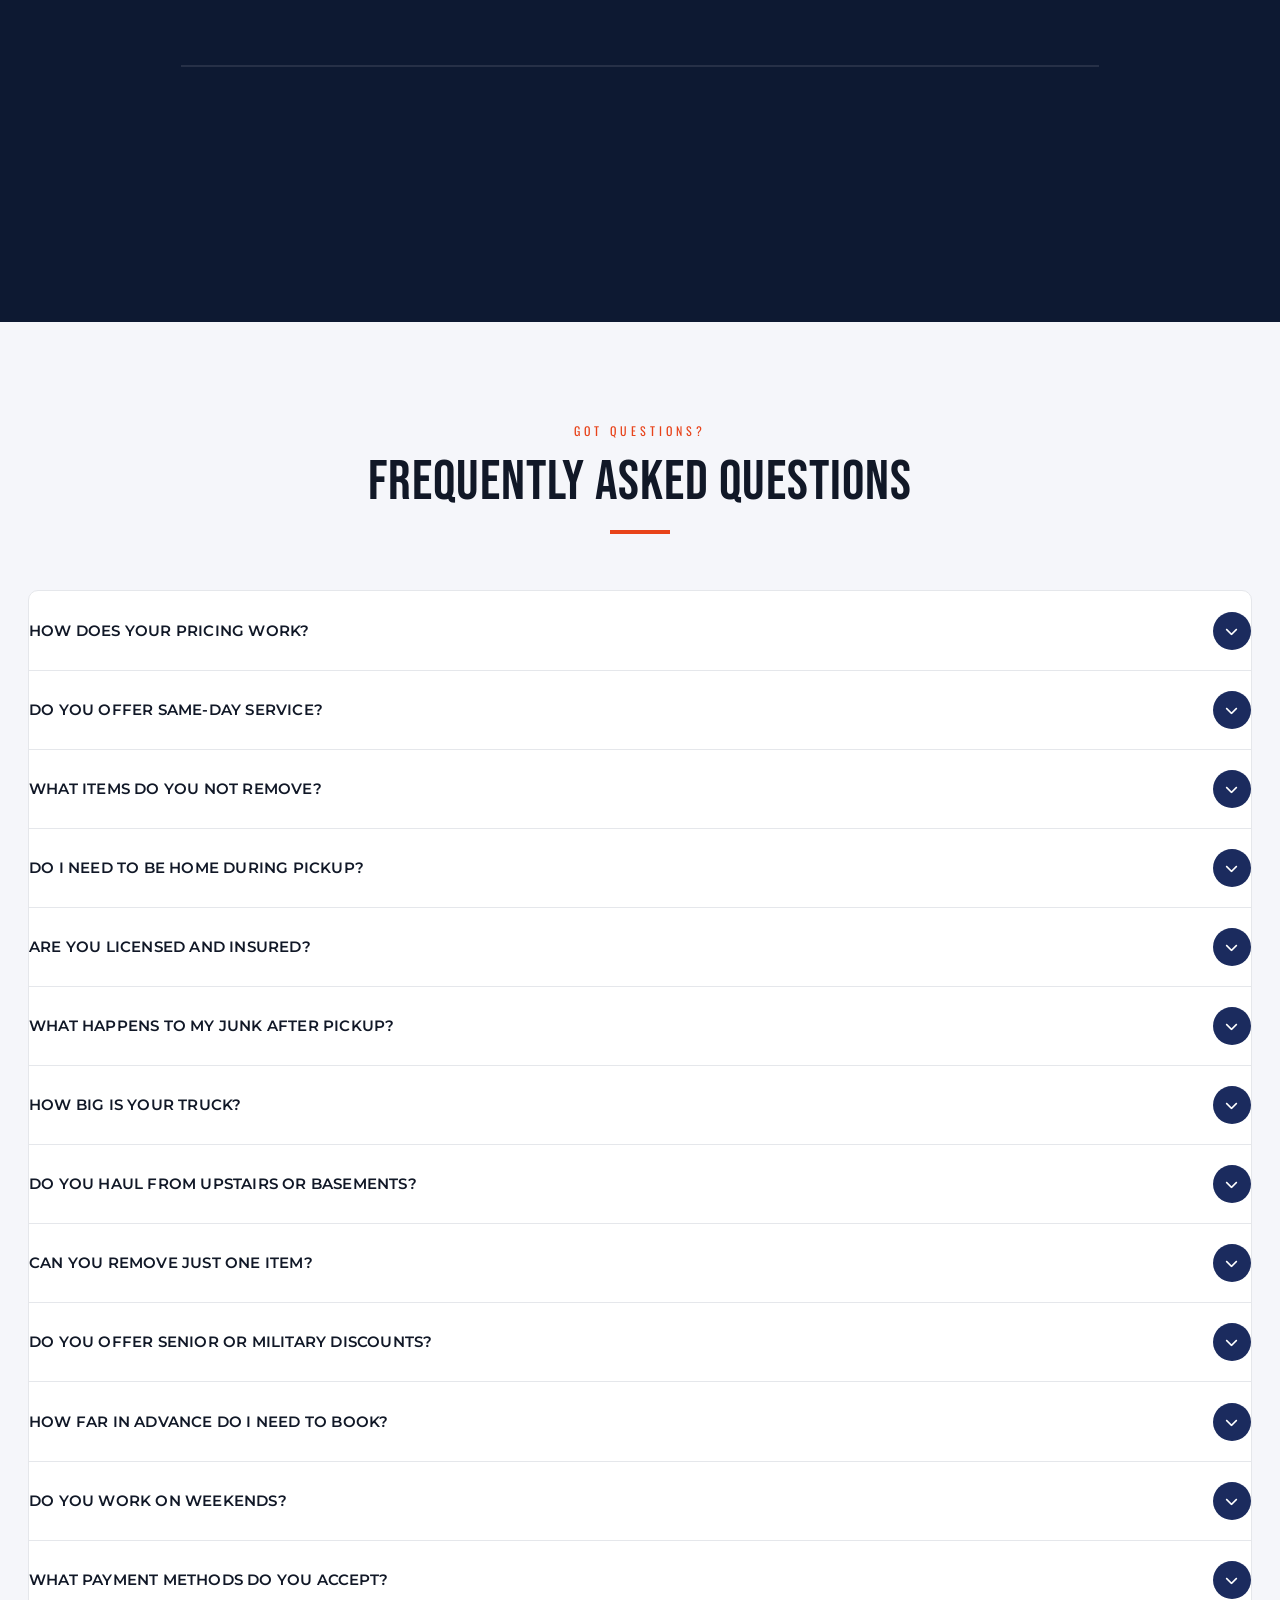
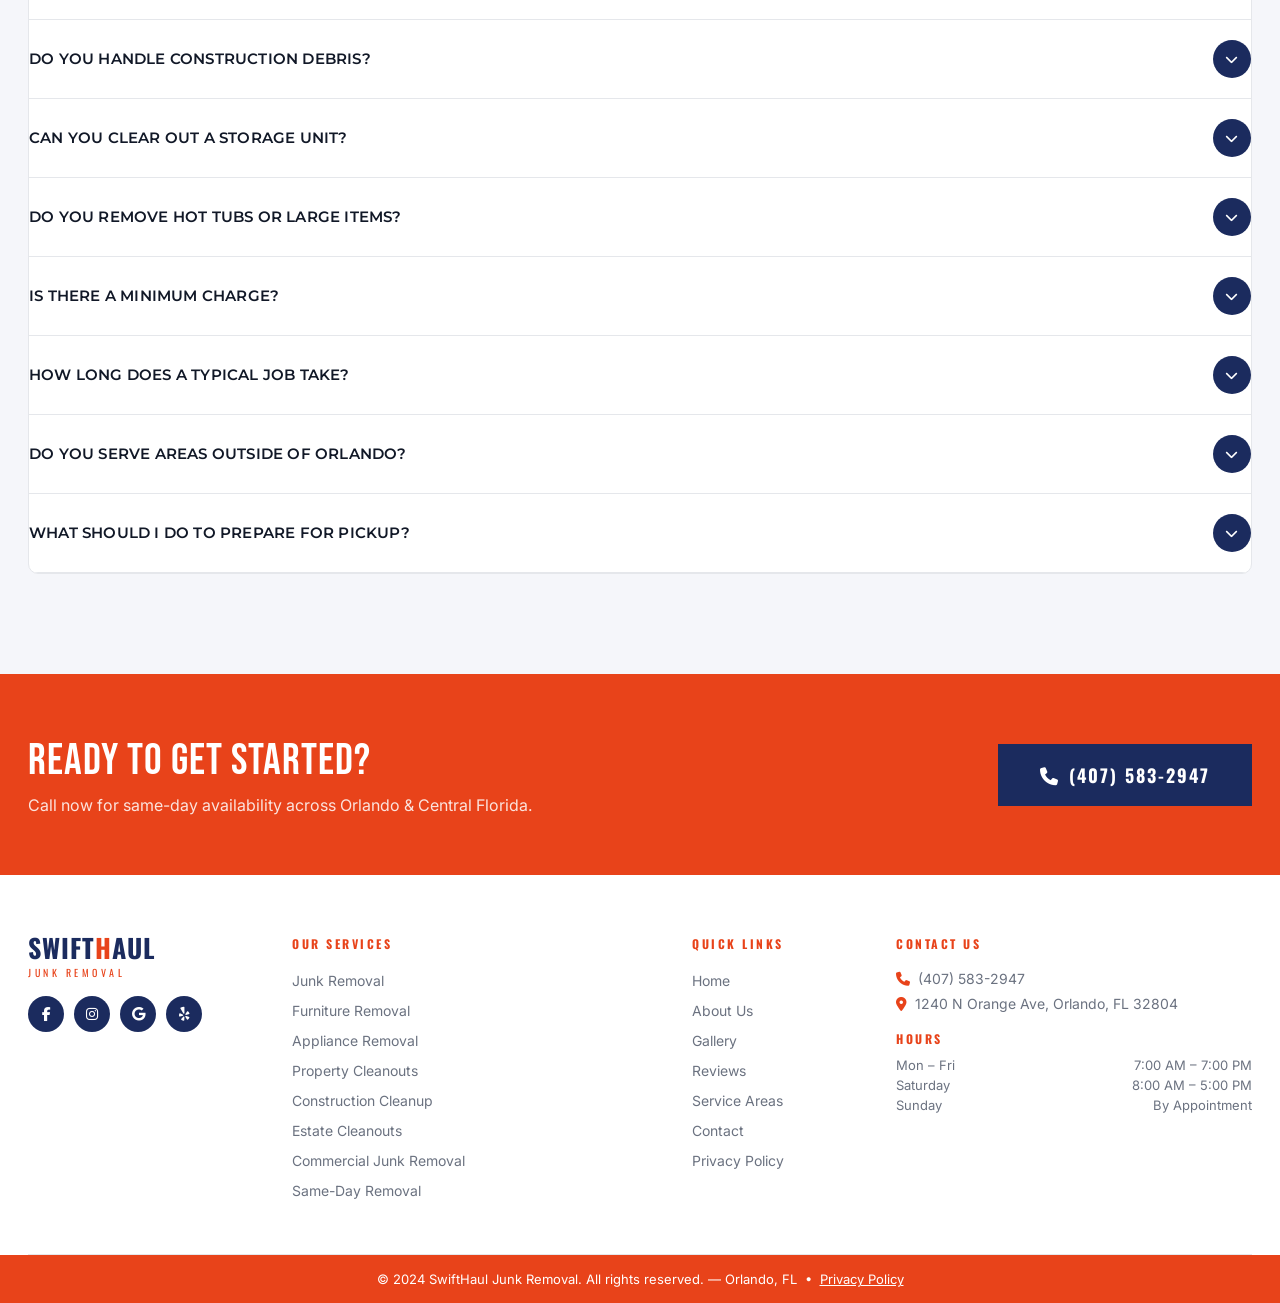
==== commit 426b8668: "fix: bump cookie-banner to v6, remove broken setTimeout on about/contact/reviews" ====
--- a/about.html
+++ b/about.html
@@ -1,96 +1,86 @@
-<!DOCTYPE html>
-<html lang="en">
-<head>
-<meta charset="UTF-8">
-<meta name="viewport" content="width=device-width,initial-scale=1"><link rel="icon" type="image/png" href="logo.png"><link rel="apple-touch-icon" href="logo.png">
-<title>About SwiftHaul | Junk Removal Orlando, FL</title>
-<meta name="description" content="Learn about SwiftHaul Junk Removal &mdash; locally owned, 4.9-star rated, serving Orlando and Central Florida.">
-<link rel="canonical" href="https://swifthaul.com/about">
-<link rel="preconnect" href="https://fonts.googleapis.com">
-<link href="https://fonts.googleapis.com/css2?family=Bebas+Neue&family=Montserrat:wght@600;700&family=Oswald:wght@400;600;700&family=Inter:wght@400;500;600&display=swap" rel="stylesheet">
-<link rel="stylesheet" href="https://cdnjs.cloudflare.com/ajax/libs/font-awesome/6.5.0/css/all.min.css">
-<style>
-*,*::before,*::after{box-sizing:border-box;margin:0;padding:0}:root{--navy:#1B2B5E;--navy-dk:#0d1932;--orange:#E8431A;--orange-dk:#c93610;--light:#F5F6FA;--dark:#111827;--gray:#6B7280;--border:#E5E7EB}html{scroll-behavior:smooth}body{font-family:'Inter',sans-serif;color:var(--dark);overflow-x:hidden}h1,h2,h3,h4{font-family:'Bebas Neue',sans-serif;letter-spacing:1px}a{text-decoration:none;color:inherit}img{max-width:100%;display:block}.container{max-width:1360px;margin:0 auto;padding:0 28px}.from-left{opacity:0;transform:translateX(-80px)}.from-right{opacity:0;transform:translateX(80px)}.from-bottom{opacity:0;transform:translateY(60px)}
-.top-bar{background:var(--navy);color:#fff;padding:10px 0}.tb-inner{display:flex;align-items:center;justify-content:space-between}.tb-addr{display:flex;align-items:center;gap:8px;font-size:14px}.tb-addr i{color:var(--orange)}.tb-cta{background:var(--orange);color:#fff;padding:9px 22px;font-family:'Oswald',sans-serif;font-size:14px;font-weight:600;letter-spacing:1px;text-transform:uppercase;display:inline-flex;align-items:center;gap:8px;transition:background .2s}.tb-cta:hover{background:var(--orange-dk)}
-.navbar{background:#fff;position:sticky;top:0;z-index:1000;box-shadow:0 2px 16px rgba(0,0,0,.08)}.nav-inner{display:flex;align-items:center;justify-content:space-between;padding:2px 28px;max-width:1360px;margin:0 auto;gap:16px}.nav-logo{display:flex;align-items:center;flex-shrink:0}.logo-img{height:180px;width:auto;display:block}.logo-fallback{display:none;flex-direction:column}.logo-main{font-family:'Oswald',sans-serif;font-size:32px;font-weight:700;line-height:1;letter-spacing:1px}.logo-main .ls{color:var(--navy)}.logo-main .lh{color:var(--orange)}.logo-sub{font-family:'Oswald',sans-serif;font-size:11px;letter-spacing:3.5px;color:var(--orange);text-transform:uppercase;margin-top:4px}.nav-links{display:flex;align-items:center;gap:22px;list-style:none}.nav-links>li>a{font-family:'Montserrat',sans-serif;font-size:17px;font-weight:700;text-transform:uppercase;letter-spacing:.45px;color:var(--dark);position:relative;padding-bottom:3px;transition:color .2s}.nav-links>li>a::after{content:'';position:absolute;bottom:0;left:0;width:0;height:2px;background:var(--orange);transition:width .2s}.nav-links>li>a:hover{color:var(--orange)}.nav-links>li>a:hover::after,.nav-links>li>a.active::after{width:100%}.nav-links>li>a.active{color:var(--orange)}.has-dd{position:relative}.dropdown-menu{display:none;position:absolute;top:calc(100% + 6px);left:0;background:#fff;min-width:230px;box-shadow:0 8px 28px rgba(0,0,0,.15);border-top:3px solid var(--orange);z-index:500;list-style:none;padding:6px 0}.has-dd:hover .dropdown-menu{display:block}.dropdown-menu li a{display:block;padding:11px 18px;font-family:'Inter',sans-serif;font-size:13px;font-weight:500;color:var(--dark);text-transform:none;letter-spacing:0;white-space:nowrap;transition:background .15s,color .15s;position:static}.dropdown-menu li a::after{display:none!important}.dropdown-menu li a:hover{background:var(--light);color:var(--orange)}.dd-arrow{font-size:9px;margin-left:3px;transition:transform .2s;display:inline-block}.has-dd:hover .dd-arrow{transform:rotate(180deg)}.nav-phone{display:flex;align-items:center;gap:9px;background:var(--navy);color:#fff;padding:12px 22px;font-family:'Oswald',sans-serif;font-size:16px;font-weight:600;transition:background .2s;flex-shrink:0}.nav-phone i{color:var(--orange);font-size:13px}.nav-phone:hover{background:var(--orange)}.nav-phone:hover i{color:#fff}.hamburger{display:none;flex-direction:column;gap:5px;cursor:pointer;padding:4px}.hamburger span{width:26px;height:2px;background:var(--navy);display:block}
-.mob-overlay{display:none;position:fixed;inset:0;background:rgba(0,0,0,.55);z-index:9000}.mob-overlay.open{display:block}.mob-drawer{position:fixed;top:0;right:-100%;width:300px;height:100vh;background:var(--navy);z-index:9001;padding:60px 28px 28px;display:flex;flex-direction:column;overflow-y:auto;transition:right .3s}.mob-drawer.open{right:0}.mob-close{position:absolute;top:18px;right:20px;color:#fff;font-size:22px;cursor:pointer;background:none;border:none}.mob-drawer a{font-family:'Montserrat',sans-serif;font-size:17px;font-weight:500;text-transform:uppercase;color:#fff;padding:11px 0;border-bottom:1px solid rgba(255,255,255,.1);transition:color .2s}.mob-drawer a:hover{color:var(--orange)}.mob-drawer a.mob-sub{font-size:13px;padding:8px 0 8px 16px;opacity:.75;font-weight:400;border:none}.mob-phone-link{color:var(--orange)!important;margin-top:16px;font-weight:600}
-.page-hero{background:linear-gradient(135deg,var(--navy-dk) 0%,var(--navy) 100%);padding:96px 0 80px;position:relative;overflow:hidden}.page-hero::before{content:'';position:absolute;inset:0;background:url('https://images.unsplash.com/photo-1670175035057-eec020c03eb9?auto=format&fit=crop&w=1920&h=600&q=80') center/cover no-repeat;opacity:.14}.page-hero-inner{position:relative;z-index:1;text-align:center}.pg-eyebrow{font-family:'Oswald',sans-serif;font-size:12px;letter-spacing:4px;color:var(--orange);text-transform:uppercase;margin-bottom:14px}.page-hero h1{font-size:clamp(48px,7vw,88px);font-weight:400;text-transform:uppercase;color:#fff;line-height:1}.page-hero h1 span{color:var(--orange)}.page-hero .sub{font-size:17px;color:rgba(255,255,255,.72);margin-top:16px;max-width:580px;margin-left:auto;margin-right:auto;line-height:1.7}.breadcrumb{display:flex;align-items:center;gap:10px;justify-content:center;margin-top:24px;font-size:13px;color:rgba(255,255,255,.55)}.breadcrumb a{color:rgba(255,255,255,.55);transition:color .2s}.breadcrumb a:hover{color:var(--orange)}.breadcrumb i{font-size:10px}
-.story-sect{padding:100px 0;background:#fff}.st-grid{display:grid;grid-template-columns:1fr 1fr;gap:72px;align-items:center}.st-img{position:relative}.st-img img{width:100%;height:540px;object-fit:cover;border-radius:8px}.st-accent{position:absolute;bottom:-20px;right:-20px;background:var(--orange);color:#fff;padding:22px 24px;text-align:center;min-width:130px}.st-acc-big{font-family:'Bebas Neue',sans-serif;font-size:48px;line-height:1}.st-acc-sm{font-size:11px;letter-spacing:.5px;text-transform:uppercase;line-height:1.3;margin-top:4px}.eyebrow{font-family:'Oswald',sans-serif;font-size:13px;letter-spacing:3px;color:var(--orange);text-transform:uppercase;margin-bottom:14px}.st-txt h2{font-size:clamp(34px,4vw,56px);font-weight:400;text-transform:uppercase;color:var(--dark);margin-bottom:18px;line-height:1.05}.st-txt p{font-size:17px;line-height:1.85;color:var(--gray);margin-bottom:14px}
-.crew-action{padding:100px 0;background:var(--light)}.section-hd{text-align:center;margin-bottom:56px}.section-hd h2{font-size:clamp(32px,5vw,56px);font-weight:400;text-transform:uppercase;color:var(--dark)}.underbar{width:60px;height:4px;background:var(--orange);margin:14px auto 0}.crew-grid{display:grid;grid-template-columns:repeat(3,1fr);gap:4px}.crew-photo{position:relative;overflow:hidden;aspect-ratio:4/3}.crew-photo img{width:100%;height:100%;object-fit:cover;transition:transform .4s}.crew-photo:hover img{transform:scale(1.06)}.crew-photo-ov{position:absolute;bottom:0;left:0;right:0;background:linear-gradient(to top,rgba(13,25,50,.88) 0%,transparent 100%);padding:20px 16px}.crew-photo-ov p{font-family:'Oswald',sans-serif;font-size:14px;font-weight:600;text-transform:uppercase;color:#fff;letter-spacing:.5px}
-.process-sect{padding:100px 0;background:var(--navy-dk)}.process-sect .section-hd h2{color:#fff}.process-steps{display:grid;grid-template-columns:repeat(4,1fr);gap:0;margin-top:56px;position:relative}.process-steps::before{content:'';position:absolute;top:32px;left:12.5%;right:12.5%;height:2px;background:rgba(255,255,255,.1)}.ps{text-align:center;padding:0 20px;position:relative}.ps-num{width:64px;height:64px;border-radius:50%;background:var(--orange);color:#fff;font-family:'Bebas Neue',sans-serif;font-size:28px;display:flex;align-items:center;justify-content:center;margin:0 auto 20px}.ps h3{font-size:20px;font-weight:400;text-transform:uppercase;color:#fff;margin-bottom:10px}.ps p{font-size:14px;line-height:1.7;color:rgba(255,255,255,.65)}
-.faq20-sect{padding:100px 0;background:#f5f6fa}.faq20-sect .section-hd h2{color:var(--dark)}.faq20-eyebrow{font-family:'Oswald',sans-serif;font-size:12px;letter-spacing:4px;color:var(--orange);text-transform:uppercase;text-align:center;margin-bottom:10px}.faq20-grid{display:grid;grid-template-columns:1fr;gap:0;margin-top:48px;background:#fff;border:1px solid var(--border);border-radius:10px;overflow:hidden}.faq20-col{display:contents}.faq20-item{border-bottom:1px solid var(--border)}.faq20-item:first-child{border-top:1px solid rgba(255,255,255,.07)}.faq20-q{display:flex;align-items:center;justify-content:space-between;gap:16px;padding:20px 0;cursor:pointer;font-family:'Montserrat',sans-serif;font-size:15px;font-weight:600;letter-spacing:.2px;color:var(--dark);transition:color .2s;line-height:1.2}.faq20-q:hover,.faq20-item.open .faq20-q{color:var(--orange)}.faq20-icon{width:38px;height:38px;background:#1B2B5E;border-radius:50%;display:flex;align-items:center;justify-content:center}.faq20-item.open .faq20-icon{background:#1a8a3f}.faq20-icon i{font-size:13px;color:#fff;transition:transform .25s,color .25s}.faq20-item.open .faq20-icon i{transform:rotate(180deg)}.faq20-a{display:none;padding:0 28px 20px 28px;font-size:15px;line-height:1.85;color:var(--gray)}.faq20-item.open .faq20-a{display:block}
-.cta-strip{background:var(--orange);padding:60px 0}.cs-inner{display:flex;align-items:center;justify-content:space-between;gap:28px}.cs-text h2{font-size:clamp(26px,3.5vw,44px);font-weight:400;text-transform:uppercase;color:#fff}.cs-text p{font-size:16px;color:rgba(255,255,255,.85);margin-top:8px}.btn-navy{display:inline-block;background:var(--navy);color:#fff;padding:18px 42px;font-family:'Oswald',sans-serif;font-size:18px;font-weight:700;letter-spacing:2px;text-transform:uppercase;white-space:nowrap;transition:background .2s}.btn-navy:hover{background:var(--navy-dk)}
-.footer{background:#fff;padding:60px 0 0}.ft-grid{display:grid;grid-template-columns:220px 1fr 160px 1fr;gap:44px;padding-bottom:44px;border-bottom:1px solid var(--border)}.ft-logo .logo-main{font-size:26px}.ft-logo .logo-sub{font-size:10px}.ft-socials{display:flex;gap:10px;margin-top:16px}.ft-socials a{width:36px;height:36px;border-radius:50%;background:var(--navy);color:#fff;display:flex;align-items:center;justify-content:center;font-size:14px;transition:background .2s}.ft-socials a:hover{background:var(--orange)}.ft-col h4{font-family:'Oswald',sans-serif;font-size:12px;font-weight:700;letter-spacing:2.5px;text-transform:uppercase;color:var(--orange);margin-bottom:18px}.ft-col ul{list-style:none}.ft-col ul li{margin-bottom:10px}.ft-col ul li a{font-size:14px;color:var(--gray);transition:color .2s}.ft-col ul li a:hover{color:var(--orange)}.ft-contact p{font-size:14px;color:var(--gray);margin-bottom:8px}.fc-h{font-family:'Oswald',sans-serif;font-size:12px;font-weight:700;letter-spacing:2.5px;text-transform:uppercase;color:var(--orange);margin:18px 0 10px}.ft-hr{display:flex;justify-content:space-between;font-size:13px;color:var(--gray);margin-bottom:4px}.footer-bar{background:var(--orange);text-align:center;padding:16px;color:#fff;font-size:13px}
-@media(max-width:1024px){.process-steps{grid-template-columns:repeat(2,1fr)}.process-steps::before{display:none}}
-@media(max-width:768px){.nav-links,.nav-phone{display:none}.hamburger{display:flex}.st-grid{grid-template-columns:1fr}.st-accent{display:none}.crew-grid{grid-template-columns:1fr 1fr}.cs-inner{flex-direction:column;text-align:center}.ft-grid{grid-template-columns:1fr;gap:24px}.tb-inner{flex-direction:column;gap:8px;text-align:center}}
-@media(max-width:480px){.crew-grid,.process-steps{grid-template-columns:1fr}}
+<!DOCTYPE html>
+<html lang="en">
+<head>
+<meta charset="UTF-8">
+<meta name="viewport" content="width=device-width,initial-scale=1"><link rel="icon" type="image/png" href="logo.png"><link rel="apple-touch-icon" href="logo.png">
+<title>About SwiftHaul | Junk Removal Orlando, FL</title>
+<meta name="description" content="Learn about SwiftHaul Junk Removal &mdash; locally owned, 4.9-star rated, serving Orlando and Central Florida.">
+<link rel="canonical" href="https://swifthaul.com/about">
+<link rel="preconnect" href="https://fonts.googleapis.com">
+<link href="https://fonts.googleapis.com/css2?family=Bebas+Neue&family=Montserrat:wght@600;700&family=Oswald:wght@400;600;700&family=Inter:wght@400;500;600&display=swap" rel="stylesheet">
+<link rel="stylesheet" href="https://cdnjs.cloudflare.com/ajax/libs/font-awesome/6.5.0/css/all.min.css">
+<style>
+*,*::before,*::after{box-sizing:border-box;margin:0;padding:0}:root{--navy:#1B2B5E;--navy-dk:#0d1932;--orange:#E8431A;--orange-dk:#c93610;--light:#F5F6FA;--dark:#111827;--gray:#6B7280;--border:#E5E7EB}html{scroll-behavior:smooth}body{font-family:'Inter',sans-serif;color:var(--dark);overflow-x:hidden}h1,h2,h3,h4{font-family:'Bebas Neue',sans-serif;letter-spacing:1px}a{text-decoration:none;color:inherit}img{max-width:100%;display:block}.container{max-width:1360px;margin:0 auto;padding:0 28px}.from-left{opacity:0;transform:translateX(-80px)}.from-right{opacity:0;transform:translateX(80px)}.from-bottom{opacity:0;transform:translateY(60px)}
+.top-bar{background:var(--navy);color:#fff;padding:10px 0}.tb-inner{display:flex;align-items:center;justify-content:space-between}.tb-addr{display:flex;align-items:center;gap:8px;font-size:14px}.tb-addr i{color:var(--orange)}.tb-cta{background:var(--orange);color:#fff;padding:9px 22px;font-family:'Oswald',sans-serif;font-size:14px;font-weight:600;letter-spacing:1px;text-transform:uppercase;display:inline-flex;align-items:center;gap:8px;transition:background .2s}.tb-cta:hover{background:var(--orange-dk)}
+.navbar{background:#fff;position:sticky;top:0;z-index:1000;box-shadow:0 2px 16px rgba(0,0,0,.08)}.nav-inner{display:flex;align-items:center;justify-content:space-between;padding:2px 28px;max-width:1360px;margin:0 auto;gap:16px}.nav-logo{display:flex;align-items:center;flex-shrink:0}.logo-fallback{display:none;flex-direction:column}.logo-main{font-family:'Oswald',sans-serif;font-size:32px;font-weight:700;line-height:1;letter-spacing:1px}.logo-main .ls{color:var(--navy)}.logo-main .lh{color:var(--orange)}.logo-sub{font-family:'Oswald',sans-serif;font-size:11px;letter-spacing:3.5px;color:var(--orange);text-transform:uppercase;margin-top:4px}.nav-links{display:flex;align-items:center;gap:22px;list-style:none}.nav-links>li>a{font-family:'Montserrat',sans-serif;font-size:17px;font-weight:700;text-transform:uppercase;letter-spacing:.45px;color:var(--dark);position:relative;padding-bottom:3px;transition:color .2s}.nav-links>li>a::after{content:'';position:absolute;bottom:0;left:0;width:0;height:2px;background:var(--orange);transition:width .2s}.nav-links>li>a:hover{color:var(--orange)}.nav-links>li>a:hover::after,.nav-links>li>a.active::after{width:100%}.nav-links>li>a.active{color:var(--orange)}.has-dd{position:relative}.dropdown-menu{display:none;position:absolute;top:calc(100% + 6px);left:0;background:#fff;min-width:230px;box-shadow:0 8px 28px rgba(0,0,0,.15);border-top:3px solid var(--orange);z-index:500;list-style:none;padding:6px 0}.has-dd:hover .dropdown-menu{display:block}.dropdown-menu li a{display:block;padding:11px 18px;font-family:'Inter',sans-serif;font-size:13px;font-weight:500;color:var(--dark);text-transform:none;letter-spacing:0;white-space:nowrap;transition:background .15s,color .15s;position:static}.dropdown-menu li a::after{display:none!important}.dropdown-menu li a:hover{background:var(--light);color:var(--orange)}.dd-arrow{font-size:9px;margin-left:3px;transition:transform .2s;display:inline-block}.has-dd:hover .dd-arrow{transform:rotate(180deg)}.nav-phone{display:flex;align-items:center;gap:9px;background:var(--navy);color:#fff;padding:12px 22px;font-family:'Oswald',sans-serif;font-size:16px;font-weight:600;transition:background .2s;flex-shrink:0}.nav-phone i{color:var(--orange);font-size:13px}.nav-phone:hover{background:var(--orange)}.nav-phone:hover i{color:#fff}.hamburger{display:none;flex-direction:column;gap:5px;cursor:pointer;padding:4px}.hamburger span{width:26px;height:2px;background:var(--navy);display:block}
+.mob-overlay{display:none;position:fixed;inset:0;background:rgba(0,0,0,.55);z-index:9000}.mob-overlay.open{display:block}.mob-drawer{position:fixed;top:0;right:-100%;width:300px;height:100vh;background:var(--navy);z-index:9001;padding:60px 28px 28px;display:flex;flex-direction:column;overflow-y:auto;transition:right .3s}.mob-drawer.open{right:0}.mob-close{position:absolute;top:18px;right:20px;color:#fff;font-size:22px;cursor:pointer;background:none;border:none}.mob-drawer a{font-family:'Montserrat',sans-serif;font-size:17px;font-weight:500;text-transform:uppercase;color:#fff;padding:11px 0;border-bottom:1px solid rgba(255,255,255,.1);transition:color .2s}.mob-drawer a:hover{color:var(--orange)}.mob-drawer a.mob-sub{font-size:13px;padding:8px 0 8px 16px;opacity:.75;font-weight:400;border:none}.mob-phone-link{color:var(--orange)!important;margin-top:16px;font-weight:600}
+.page-hero{background:linear-gradient(135deg,var(--navy-dk) 0%,var(--navy) 100%);padding:96px 0 80px;position:relative;overflow:hidden}.page-hero::before{content:'';position:absolute;inset:0;background:url('https://images.unsplash.com/photo-1670175035057-eec020c03eb9?auto=format&fit=crop&w=1920&h=600&q=80') center/cover no-repeat;opacity:.14}.page-hero-inner{position:relative;z-index:1;text-align:center}.pg-eyebrow{font-family:'Oswald',sans-serif;font-size:12px;letter-spacing:4px;color:var(--orange);text-transform:uppercase;margin-bottom:14px}.page-hero h1{font-size:clamp(48px,7vw,88px);font-weight:400;text-transform:uppercase;color:#fff;line-height:1}.page-hero h1 span{color:var(--orange)}.page-hero .sub{font-size:17px;color:rgba(255,255,255,.72);margin-top:16px;max-width:580px;margin-left:auto;margin-right:auto;line-height:1.7}.breadcrumb{display:flex;align-items:center;gap:10px;justify-content:center;margin-top:24px;font-size:13px;color:rgba(255,255,255,.55)}.breadcrumb a{color:rgba(255,255,255,.55);transition:color .2s}.breadcrumb a:hover{color:var(--orange)}.breadcrumb i{font-size:10px}
+.story-sect{padding:100px 0;background:#fff}.st-grid{display:grid;grid-template-columns:1fr 1fr;gap:72px;align-items:center}.st-img{position:relative}.st-img img{width:100%;height:540px;object-fit:cover;border-radius:8px}.st-accent{position:absolute;bottom:-20px;right:-20px;background:var(--orange);color:#fff;padding:22px 24px;text-align:center;min-width:130px}.st-acc-big{font-family:'Bebas Neue',sans-serif;font-size:48px;line-height:1}.st-acc-sm{font-size:11px;letter-spacing:.5px;text-transform:uppercase;line-height:1.3;margin-top:4px}.eyebrow{font-family:'Oswald',sans-serif;font-size:13px;letter-spacing:3px;color:var(--orange);text-transform:uppercase;margin-bottom:14px}.st-txt h2{font-size:clamp(34px,4vw,56px);font-weight:400;text-transform:uppercase;color:var(--dark);margin-bottom:18px;line-height:1.05}.st-txt p{font-size:17px;line-height:1.85;color:var(--gray);margin-bottom:14px}
+.crew-action{padding:100px 0;background:var(--light)}.section-hd{text-align:center;margin-bottom:56px}.section-hd h2{font-size:clamp(32px,5vw,56px);font-weight:400;text-transform:uppercase;color:var(--dark)}.underbar{width:60px;height:4px;background:var(--orange);margin:14px auto 0}.crew-grid{display:grid;grid-template-columns:repeat(3,1fr);gap:4px}.crew-photo{position:relative;overflow:hidden;aspect-ratio:4/3}.crew-photo img{width:100%;height:100%;object-fit:cover;transition:transform .4s}.crew-photo:hover img{transform:scale(1.06)}.crew-photo-ov{position:absolute;bottom:0;left:0;right:0;background:linear-gradient(to top,rgba(13,25,50,.88) 0%,transparent 100%);padding:20px 16px}.crew-photo-ov p{font-family:'Oswald',sans-serif;font-size:14px;font-weight:600;text-transform:uppercase;color:#fff;letter-spacing:.5px}
+.process-sect{padding:100px 0;background:var(--navy-dk)}.process-sect .section-hd h2{color:#fff}.process-steps{display:grid;grid-template-columns:repeat(4,1fr);gap:0;margin-top:56px;position:relative}.process-steps::before{content:'';position:absolute;top:32px;left:12.5%;right:12.5%;height:2px;background:rgba(255,255,255,.1)}.ps{text-align:center;padding:0 20px;position:relative}.ps-num{width:64px;height:64px;border-radius:50%;background:var(--orange);color:#fff;font-family:'Bebas Neue',sans-serif;font-size:28px;display:flex;align-items:center;justify-content:center;margin:0 auto 20px}.ps h3{font-size:20px;font-weight:400;text-transform:uppercase;color:#fff;margin-bottom:10px}.ps p{font-size:14px;line-height:1.7;color:rgba(255,255,255,.65)}
+.faq20-sect{padding:100px 0;background:#f5f6fa}.faq20-sect .section-hd h2{color:var(--dark)}.faq20-eyebrow{font-family:'Oswald',sans-serif;font-size:12px;letter-spacing:4px;color:var(--orange);text-transform:uppercase;text-align:center;margin-bottom:10px}.faq20-grid{display:grid;grid-template-columns:1fr;gap:0;margin-top:48px;background:#fff;border:1px solid var(--border);border-radius:10px;overflow:hidden}.faq20-col{display:contents}.faq20-item{border-bottom:1px solid var(--border)}.faq20-item:first-child{border-top:1px solid rgba(255,255,255,.07)}.faq20-q{display:flex;align-items:center;justify-content:space-between;gap:16px;padding:20px 0;cursor:pointer;font-family:'Montserrat',sans-serif;font-size:15px;font-weight:600;letter-spacing:.2px;color:var(--dark);transition:color .2s;line-height:1.2}.faq20-q:hover,.faq20-item.open .faq20-q{color:var(--orange)}.faq20-icon{width:38px;height:38px;background:#1B2B5E;border-radius:50%;display:flex;align-items:center;justify-content:center}.faq20-item.open .faq20-icon{background:var(--orange)}.faq20-icon i{font-size:13px;color:#fff;transition:transform .25s,color .25s}.faq20-item.open .faq20-icon i{transform:rotate(180deg)}.faq20-a{display:none;padding:0 28px 20px 28px;font-size:15px;line-height:1.85;color:var(--gray)}.faq20-item.open .faq20-a{display:block}
+.cta-strip{background:var(--orange);padding:60px 0}.cs-inner{display:flex;align-items:center;justify-content:space-between;gap:28px}.cs-text h2{font-size:clamp(26px,3.5vw,44px);font-weight:400;text-transform:uppercase;color:#fff}.cs-text p{font-size:16px;color:rgba(255,255,255,.85);margin-top:8px}.btn-navy{display:inline-block;background:var(--navy);color:#fff;padding:18px 42px;font-family:'Oswald',sans-serif;font-size:18px;font-weight:700;letter-spacing:2px;text-transform:uppercase;white-space:nowrap;transition:background .2s}.btn-navy:hover{background:var(--navy-dk)}
+.footer{background:#fff;padding:60px 0 0}.ft-grid{display:grid;grid-template-columns:220px 1fr 160px 1fr;gap:44px;padding-bottom:44px;border-bottom:1px solid var(--border)}.ft-logo .logo-main{font-size:26px}.ft-logo .logo-sub{font-size:10px}.ft-socials{display:flex;gap:10px;margin-top:16px}.ft-socials a{width:36px;height:36px;border-radius:50%;background:var(--navy);color:#fff;display:flex;align-items:center;justify-content:center;font-size:14px;transition:background .2s}.ft-socials a:hover{background:var(--orange)}.ft-col h4{font-family:'Oswald',sans-serif;font-size:12px;font-weight:700;letter-spacing:2.5px;text-transform:uppercase;color:var(--orange);margin-bottom:18px}.ft-col ul{list-style:none}.ft-col ul li{margin-bottom:10px}.ft-col ul li a{font-size:14px;color:var(--gray);transition:color .2s}.ft-col ul li a:hover{color:var(--orange)}.ft-contact p{font-size:14px;color:var(--gray);margin-bottom:8px}.fc-h{font-family:'Oswald',sans-serif;font-size:12px;font-weight:700;letter-spacing:2.5px;text-transform:uppercase;color:var(--orange);margin:18px 0 10px}.ft-hr{display:flex;justify-content:space-between;font-size:13px;color:var(--gray);margin-bottom:4px}.footer-bar{background:var(--orange);text-align:center;padding:16px;color:#fff;font-size:13px}
+@media(max-width:1024px){.process-steps{grid-template-columns:repeat(2,1fr)}.process-steps::before{display:none}}
+@media(max-width:768px){.nav-links,.nav-phone{display:none}.hamburger{display:flex}.st-grid{grid-template-columns:1fr}.st-accent{display:none}.crew-grid{grid-template-columns:1fr 1fr}.cs-inner{flex-direction:column;text-align:center}.ft-grid{grid-template-columns:1fr;gap:24px}.tb-inner{flex-direction:column;gap:8px;text-align:center}}
+@media(max-width:480px){.crew-grid,.process-steps{grid-template-columns:1fr}}
 @media(max-width:768px){.top-bar{padding:0 16px;font-size:12px}.top-bar-cta{padding:8px 14px;font-size:12px}.hero h1{font-size:clamp(32px,9vw,52px)!important}.hero-sub{font-size:15px}.popup-box{grid-template-columns:1fr!important;max-width:360px!important}.popup-left{display:none!important}.popup-right{padding:28px 20px!important}.popup-overlay{padding:12px!important}.section-hd h2{font-size:clamp(28px,7vw,48px)}.page-hero h1{font-size:clamp(28px,7vw,48px)}}@media(max-width:480px){.hero h1{font-size:clamp(28px,9vw,42px)!important}.section-hd h2{font-size:clamp(24px,7vw,36px)}.page-hero h1{font-size:clamp(24px,7vw,36px)}.mob-drawer{width:100%}}@media(max-width:768px){html{overflow-x:hidden}.dark-banner,.faq-sect,.areas-sect{overflow-x:hidden}.db-inner,.faq-grid{gap:24px!important}}
-
-
-
-
-@media(max-width:768px){}
-@media(max-width:480px){}
-@media(max-width:768px){}@media(max-width:480px){}
-@media(max-width:768px){}@media(max-width:480px){}
-html body nav.navbar .logo-img{height:180px!important;width:auto!important;display:block!important;mix-blend-mode:multiply!important}
-</style>
-<!-- v202606292119 --></head>
-<body>
-<div class="mob-overlay" id="mobOverlay"></div>
-<div class="mob-drawer" id="mobDrawer"><button class="mob-close" id="drawerClose">&times;</button><a href="index.html">Home</a><a href="about.html" class="active">About</a><a href="services.html">Services</a><a href="junk-removal.html" class="mob-sub">&rsaquo; Junk Removal</a><a href="furniture-removal.html" class="mob-sub">&rsaquo; Furniture Removal</a><a href="appliance-removal.html" class="mob-sub">&rsaquo; Appliance Removal</a><a href="property-cleanouts.html" class="mob-sub">&rsaquo; Property Cleanouts</a><a href="construction-cleanup.html" class="mob-sub">&rsaquo; Construction Cleanup</a><a href="estate-cleanouts.html" class="mob-sub">&rsaquo; Estate Cleanouts</a><a href="commercial-junk-removal.html" class="mob-sub">&rsaquo; Commercial Junk Removal</a><a href="same-day-removal.html" class="mob-sub">&rsaquo; Same-Day Removal</a><a href="gallery.html">Gallery</a><a href="reviews.html">Reviews</a><a href="contact.html">Contact</a><a href="tel:4075832947" class="mob-phone-link">(407) 583-2947</a></div>
-<div class="top-bar"><div class="container tb-inner"><div class="tb-addr"><i class="fa-solid fa-location-dot"></i>1240 N Orange Ave, Orlando, FL 32804</div><a href="contact.html" class="tb-cta"><i class="fa-solid fa-phone"></i>GET A FREE QUOTE</a></div></div>
-<nav class="navbar"><div class="nav-inner"><a href="index.html" class="nav-logo"><img class="logo-img" src="logo.png" alt="SwiftHaul Junk Removal"><div class="logo-fallback"><div class="logo-main"><span class="ls">SWIFT</span><span class="lh">H</span><span class="ls">AUL</span></div><div class="logo-sub">JUNK REMOVAL</div></div></a><ul class="nav-links"><li><a href="index.html">Home</a></li><li><a href="about.html" class="active">About</a></li><li class="has-dd"><a href="services.html">Services <i class="fa-solid fa-chevron-down dd-arrow"></i></a><ul class="dropdown-menu"><li><a href="junk-removal.html">Junk Removal</a></li><li><a href="furniture-removal.html">Furniture Removal</a></li><li><a href="appliance-removal.html">Appliance Removal</a></li><li><a href="property-cleanouts.html">Property Cleanouts</a></li><li><a href="construction-cleanup.html">Construction Cleanup</a></li><li><a href="estate-cleanouts.html">Estate Cleanouts</a></li><li><a href="commercial-junk-removal.html">Commercial Junk Removal</a></li><li><a href="same-day-removal.html">Same-Day Removal</a></li></ul></li><li><a href="gallery.html">Gallery</a></li><li><a href="reviews.html">Reviews</a></li><li><a href="contact.html">Contact</a></li></ul><a href="tel:4075832947" class="nav-phone"><i class="fa-solid fa-phone"></i>(407) 583-2947</a><div class="hamburger" id="hamburger"><span></span><span></span><span></span></div></div></nav>
-<div class="page-hero"><div class="container page-hero-inner"><div class="pg-eyebrow">Who We Are</div><h1>ABOUT <span>SWIFTHAUL</span></h1><p class="sub">A locally owned junk removal company built on hard work, honest pricing, and same-day service across Central Florida.</p><div class="breadcrumb"><a href="index.html">Home</a><i class="fa-solid fa-chevron-right"></i><span>About</span></div></div></div>
-<section class="story-sect"><div class="container"><div class="st-grid"><div class="st-img from-left"><img src="https://images.unsplash.com/photo-1526384133018-201452728d6c?auto=format&fit=crop&w=700&h=540&q=80" alt="SwiftHaul junk removal truck loaded and ready in Orlando"><div class="st-accent"><div class="st-acc-big">6+</div><div class="st-acc-sm">Years Serving Orlando</div></div></div><div class="from-right"><div class="eyebrow">Our Story</div><h2>Started with a Truck<br>and a <span style="color:var(--orange)">Promise</span></h2><p>SwiftHaul started in 2018 when our founder Marcus saw how difficult it was for Orlando homeowners and landlords to find reliable junk removal that actually showed up on time. He started with one truck, one crew member, and a simple promise: fair prices, same-day service, and no leaving a mess behind.</p><p>Since then, SwiftHaul has grown into one of Central Florida's most trusted junk removal companies. We've handled everything from single-item pickups to full estate cleanouts, commercial property clear-outs, and post-renovation debris removal.</p><p>Today our crew of 12 serves Orlando and 12 surrounding cities, completing 2,500+ removals per year with a 4.9-star Google rating built review by review.</p><p>We're not a franchise. We're your neighbors &mdash; and we take pride in every single job.</p></div></div></div></section>
-
-<section class="process-sect"><div class="container"><div class="section-hd"><h2>How It Works</h2><div class="underbar" style="background:var(--orange)"></div></div><div class="process-steps"><div class="ps from-bottom"><div class="ps-num">1</div><h3>Call or Book</h3><p>Call (407) 583-2947 or fill out our online form. We'll confirm availability &mdash; usually same day.</p></div><div class="ps from-bottom"><div class="ps-num">2</div><h3>We Arrive &amp; Quote</h3><p>Our crew arrives in the scheduled window, reviews the job, and gives you a firm upfront price.</p></div><div class="ps from-bottom"><div class="ps-num">3</div><h3>We Load It All</h3><p>You point, we haul. Our crew handles all the heavy lifting and loads everything onto the truck.</p></div><div class="ps from-bottom"><div class="ps-num">4</div><h3>Clean &amp; Done</h3><p>We sweep up the area before we leave. You're left with a clean space and nothing to worry about.</p></div></div></div></section>
-<section class="faq20-sect"><div class="container"><div class="faq20-eyebrow">Got Questions?</div><div class="section-hd"><h2>Frequently Asked Questions</h2><div class="underbar"></div></div><div class="faq20-grid">
-<div class="faq20-col">
-<div class="faq20-item"><div class="faq20-q">HOW DOES YOUR PRICING WORK?<div class="faq20-icon"><i class="fa-solid fa-chevron-down"></i></div></div><div class="faq20-a">We price by volume &mdash; how much space your junk takes up in our truck. We give you a firm quote before we ever start, so there are zero surprises. No hidden fees, no add-ons at the end of the job.</div></div>
-<div class="faq20-item"><div class="faq20-q">DO YOU OFFER SAME-DAY SERVICE?<div class="faq20-icon"><i class="fa-solid fa-chevron-down"></i></div></div><div class="faq20-a">Yes &mdash; same-day service is available most days across Orlando and surrounding areas. Call us early in the day and we'll do our best to fit you in the schedule. Same-day is our default, not an upgrade.</div></div>
-<div class="faq20-item"><div class="faq20-q">WHAT ITEMS DO YOU NOT REMOVE?<div class="faq20-icon"><i class="fa-solid fa-chevron-down"></i></div></div><div class="faq20-a">We cannot haul hazardous materials such as chemicals, paint, asbestos, motor oil, or biohazardous waste. Everything else is fair game &mdash; furniture, appliances, electronics, debris, yard waste, mattresses, and more.</div></div>
-<div class="faq20-item"><div class="faq20-q">DO I NEED TO BE HOME DURING PICKUP?<div class="faq20-icon"><i class="fa-solid fa-chevron-down"></i></div></div><div class="faq20-a">Not necessarily. As long as we have access to the junk and you've approved the quote, our crew can handle the job without you being on-site. Many customers leave the gate unlocked and we handle the rest.</div></div>
-<div class="faq20-item"><div class="faq20-q">ARE YOU LICENSED AND INSURED?<div class="faq20-icon"><i class="fa-solid fa-chevron-down"></i></div></div><div class="faq20-a">Yes. SwiftHaul is fully licensed, bonded, and insured in the state of Florida. Your home and property are protected throughout every job we do &mdash; from the moment our truck arrives to the moment we leave.</div></div>
-<div class="faq20-item"><div class="faq20-q">WHAT HAPPENS TO MY JUNK AFTER PICKUP?<div class="faq20-icon"><i class="fa-solid fa-chevron-down"></i></div></div><div class="faq20-a">We sort everything at our facility. Usable items go to local donation centers and charities. Recyclable materials are diverted from the landfill. Only what truly can't be saved or recycled goes to disposal.</div></div>
-<div class="faq20-item"><div class="faq20-q">HOW BIG IS YOUR TRUCK?<div class="faq20-icon"><i class="fa-solid fa-chevron-down"></i></div></div><div class="faq20-a">Our trucks hold the equivalent of a standard 16-foot moving truck. We offer quarter, half, three-quarter, and full loads. Most residential jobs &mdash; a garage or estate cleanout &mdash; fill a half to full load.</div></div>
-<div class="faq20-item"><div class="faq20-q">DO YOU HAUL FROM UPSTAIRS OR BASEMENTS?<div class="faq20-icon"><i class="fa-solid fa-chevron-down"></i></div></div><div class="faq20-a">Absolutely. Our crew handles all the heavy lifting &mdash; stairways, attics, basements, or tight spaces. Just show us what needs to go and we take it from there. No extra charge for stairs in most cases.</div></div>
-<div class="faq20-item"><div class="faq20-q">CAN YOU REMOVE JUST ONE ITEM?<div class="faq20-icon"><i class="fa-solid fa-chevron-down"></i></div></div><div class="faq20-a">Yes. We handle single-item pickups all the time &mdash; a couch, mattress, refrigerator, or hot tub. Our minimum charge covers a small portion of the truck. No job is too small for SwiftHaul.</div></div>
-<div class="faq20-item"><div class="faq20-q">DO YOU OFFER SENIOR OR MILITARY DISCOUNTS?<div class="faq20-icon"><i class="fa-solid fa-chevron-down"></i></div></div><div class="faq20-a">Yes &mdash; we offer discounts for senior citizens and active or veteran military members. Just mention it when you call and we'll apply it to your quote. It's our way of giving back to the community.</div></div>
-</div>
-<div class="faq20-col">
-<div class="faq20-item"><div class="faq20-q">HOW FAR IN ADVANCE DO I NEED TO BOOK?<div class="faq20-icon"><i class="fa-solid fa-chevron-down"></i></div></div><div class="faq20-a">We accept same-day bookings most days. For larger jobs like full estate or commercial cleanouts, booking 24&ndash;48 hours ahead ensures we can allocate the right crew size. Call early for best availability.</div></div>
-<div class="faq20-item"><div class="faq20-q">DO YOU WORK ON WEEKENDS?<div class="faq20-icon"><i class="fa-solid fa-chevron-down"></i></div></div><div class="faq20-a">Yes. We operate Monday through Saturday and Sundays by appointment. Weekend slots fill fast &mdash; especially Saturdays &mdash; so call ahead if you need weekend service.</div></div>
-<div class="faq20-item"><div class="faq20-q">WHAT PAYMENT METHODS DO YOU ACCEPT?<div class="faq20-icon"><i class="fa-solid fa-chevron-down"></i></div></div><div class="faq20-a">We accept cash, all major credit and debit cards, Venmo, Zelle, and Apple Pay. Payment is due at the completion of the job, after you've approved the work. We never collect payment upfront.</div></div>
-<div class="faq20-item"><div class="faq20-q">DO YOU HANDLE CONSTRUCTION DEBRIS?<div class="faq20-icon"><i class="fa-solid fa-chevron-down"></i></div></div><div class="faq20-a">Yes. We specialize in post-construction and renovation cleanup &mdash; drywall, lumber, tile, concrete, roofing materials, and more. We work with contractors and homeowners across Central Florida on a regular basis.</div></div>
-<div class="faq20-item"><div class="faq20-q">CAN YOU CLEAR OUT A STORAGE UNIT?<div class="faq20-icon"><i class="fa-solid fa-chevron-down"></i></div></div><div class="faq20-a">Absolutely. Storage unit cleanouts are one of our most requested services. We haul out everything, sort what can be donated or recycled, and leave the unit completely empty and clean. Same-day availability in most cases.</div></div>
-<div class="faq20-item"><div class="faq20-q">DO YOU REMOVE HOT TUBS OR LARGE ITEMS?<div class="faq20-icon"><i class="fa-solid fa-chevron-down"></i></div></div><div class="faq20-a">Yes. We remove hot tubs, above-ground pools, swing sets, playground equipment, and other large outdoor items. These jobs may require extra crew members &mdash; just let us know what you have when you call.</div></div>
-<div class="faq20-item"><div class="faq20-q">IS THERE A MINIMUM CHARGE?<div class="faq20-icon"><i class="fa-solid fa-chevron-down"></i></div></div><div class="faq20-a">Yes, we have a small minimum that covers a single item or a very small load. The exact amount varies by location and item type. Call us and we'll give you an honest estimate right over the phone in most cases.</div></div>
-<div class="faq20-item"><div class="faq20-q">HOW LONG DOES A TYPICAL JOB TAKE?<div class="faq20-icon"><i class="fa-solid fa-chevron-down"></i></div></div><div class="faq20-a">Most standard residential jobs take 30 minutes to 2 hours depending on volume. Full estate or property cleanouts can take a half day or more. We always give you a time estimate when we arrive and review the job.</div></div>
-<div class="faq20-item"><div class="faq20-q">DO YOU SERVE AREAS OUTSIDE OF ORLANDO?<div class="faq20-icon"><i class="fa-solid fa-chevron-down"></i></div></div><div class="faq20-a">Yes &mdash; we serve all of Central Florida including Kissimmee, Winter Park, Altamonte Springs, Sanford, Ocoee, Apopka, Lake Mary, Windermere, Celebration, Clermont, and Longwood. Call to confirm availability in your area.</div></div>
-<div class="faq20-item"><div class="faq20-q">WHAT SHOULD I DO TO PREPARE FOR PICKUP?<div class="faq20-icon"><i class="fa-solid fa-chevron-down"></i></div></div><div class="faq20-a">Not much. Just make sure we can access the items &mdash; clear a path if needed and let us know if there are parking restrictions. You don't need to move anything yourself. That's exactly what we're here for.</div></div>
-</div>
-</div></div></section>
-<section class="cta-strip"><div class="container cs-inner"><div class="cs-text"><h2>Ready to Get Started?</h2><p>Call now for same-day availability across Orlando &amp; Central Florida.</p></div><a href="tel:4075832947" class="btn-navy"><i class="fa-solid fa-phone" style="margin-right:9px"></i>(407) 583-2947</a></div></section>
-<footer class="footer"><div class="container"><div class="ft-grid"><div class="ft-logo"><div class="logo-main"><span class="ls">SWIFT</span><span class="lh">H</span><span class="ls">AUL</span></div><div class="logo-sub">JUNK REMOVAL</div><div class="ft-socials"><a href="#" aria-label="Facebook"><i class="fab fa-facebook-f"></i></a><a href="#" aria-label="Instagram"><i class="fab fa-instagram"></i></a><a href="#" aria-label="Google"><i class="fab fa-google"></i></a><a href="#" aria-label="Yelp"><i class="fab fa-yelp"></i></a></div></div><div class="ft-col"><h4>Our Services</h4><ul><li><a href="junk-removal.html">Junk Removal</a></li><li><a href="furniture-removal.html">Furniture Removal</a></li><li><a href="appliance-removal.html">Appliance Removal</a></li><li><a href="property-cleanouts.html">Property Cleanouts</a></li><li><a href="construction-cleanup.html">Construction Cleanup</a></li><li><a href="estate-cleanouts.html">Estate Cleanouts</a></li><li><a href="commercial-junk-removal.html">Commercial Junk Removal</a></li><li><a href="same-day-removal.html">Same-Day Removal</a></li></ul></div><div class="ft-col"><h4>Quick Links</h4><ul><li><a href="index.html">Home</a></li><li><a href="about.html">About Us</a></li><li><a href="gallery.html">Gallery</a></li><li><a href="reviews.html">Reviews</a></li><li><a href="index.html#areas">Service Areas</a></li><li><a href="contact.html">Contact</a></li><li><a href="privacy-policy.html">Privacy Policy</a></li></ul></div><div class="ft-col ft-contact"><h4>Contact Us</h4><p><i class="fa-solid fa-phone" style="color:var(--orange);margin-right:8px"></i><a href="tel:4075832947">(407) 583-2947</a></p><p><i class="fa-solid fa-location-dot" style="color:var(--orange);margin-right:8px"></i>1240 N Orange Ave, Orlando, FL 32804</p><div class="fc-h">Hours</div><div class="ft-hr"><span>Mon &ndash; Fri</span><span>7:00 AM &ndash; 7:00 PM</span></div><div class="ft-hr"><span>Saturday</span><span>8:00 AM &ndash; 5:00 PM</span></div><div class="ft-hr"><span>Sunday</span><span>By Appointment</span></div></div></div></div></footer>
-<div class="footer-bar">&copy; 2024 SwiftHaul Junk Removal. All rights reserved. &mdash; Orlando, FL &nbsp;&bull;&nbsp; <a href="privacy-policy.html" style="color:#fff;text-decoration:underline">Privacy Policy</a></div>
-<script src="https://cdnjs.cloudflare.com/ajax/libs/gsap/3.12.5/gsap.min.js"></script>
-<script src="https://cdnjs.cloudflare.com/ajax/libs/gsap/3.12.5/ScrollTrigger.min.js"></script>
-<script>
-gsap.registerPlugin(ScrollTrigger);
-gsap.utils.toArray('.from-left').forEach(el=>{gsap.to(el,{opacity:1,x:0,duration:.9,ease:'power2.out',scrollTrigger:{trigger:el,start:'top 85%',once:true}});});
-gsap.utils.toArray('.from-right').forEach(el=>{gsap.to(el,{opacity:1,x:0,duration:.9,ease:'power2.out',scrollTrigger:{trigger:el,start:'top 85%',once:true}});});
-gsap.utils.toArray('.from-bottom').forEach((el,i)=>{gsap.to(el,{opacity:1,y:0,duration:.7,ease:'power2.out',delay:(i%4)*.07,scrollTrigger:{trigger:el,start:'top 88%',once:true}});});
-const overlay=document.getElementById('mobOverlay'),drawer=document.getElementById('mobDrawer');
-function openD(){drawer.classList.add('open');overlay.classList.add('open');document.body.style.overflow='hidden';}
-function closeD(){drawer.classList.remove('open');overlay.classList.remove('open');document.body.style.overflow='';}
-document.getElementById('hamburger').onclick=openD;
-document.getElementById('drawerClose').onclick=closeD;
-overlay.onclick=closeD;
-drawer.querySelectorAll('a').forEach(a=>a.addEventListener('click',closeD));
-document.querySelectorAll('.faq20-q').forEach(q=>q.addEventListener('click',()=>{const item=q.parentElement;document.querySelectorAll('.faq20-item.open').forEach(o=>{if(o!==item)o.classList.remove('open');});item.classList.toggle('open');}));
-</script>
-<script src="cookie-banner.js?v=5"></script>
-<script>setTimeout(function(){var s=document.createElement("style");s.textContent=".navbar{min-height:0!important;height:auto!important}.nav-inner{";document.head.appendChild(s);},100);</script>
-</body>
+</style>
+<!-- v202606302119 --><link rel="stylesheet" href="site.css">
+</head>
+<body>
+<div class="mob-overlay" id="mobOverlay"></div>
+<div class="mob-drawer" id="mobDrawer"><button class="mob-close" id="drawerClose">&times;</button><a href="index.html">Home</a><a href="about.html" class="active">About</a><a href="services.html">Services</a><a href="junk-removal.html" class="mob-sub">&rsaquo; Junk Removal</a><a href="furniture-removal.html" class="mob-sub">&rsaquo; Furniture Removal</a><a href="appliance-removal.html" class="mob-sub">&rsaquo; Appliance Removal</a><a href="property-cleanouts.html" class="mob-sub">&rsaquo; Property Cleanouts</a><a href="construction-cleanup.html" class="mob-sub">&rsaquo; Construction Cleanup</a><a href="estate-cleanouts.html" class="mob-sub">&rsaquo; Estate Cleanouts</a><a href="commercial-junk-removal.html" class="mob-sub">&rsaquo; Commercial Junk Removal</a><a href="same-day-removal.html" class="mob-sub">&rsaquo; Same-Day Removal</a><a href="gallery.html">Gallery</a><a href="reviews.html">Reviews</a><a href="contact.html">Contact</a><a href="tel:4075832947" class="mob-phone-link">(407) 583-2947</a></div>
+<div class="top-bar"><div class="container tb-inner"><div class="tb-addr"><i class="fa-solid fa-location-dot"></i>1240 N Orange Ave, Orlando, FL 32804</div><a href="contact.html" class="tb-cta"><i class="fa-solid fa-phone"></i>GET A FREE QUOTE</a></div></div>
+<nav class="navbar"><div class="nav-inner"><a href="index.html" class="nav-logo"><img class="logo-img" src="logo.png" alt="SwiftHaul Junk Removal"><div class="logo-fallback"><div class="logo-main"><span class="ls">SWIFT</span><span class="lh">H</span><span class="ls">AUL</span></div><div class="logo-sub">JUNK REMOVAL</div></div></a><ul class="nav-links"><li><a href="index.html">Home</a></li><li><a href="about.html" class="active">About</a></li><li class="has-dd"><a href="services.html">Services <i class="fa-solid fa-chevron-down dd-arrow"></i></a><ul class="dropdown-menu"><li><a href="junk-removal.html">Junk Removal</a></li><li><a href="furniture-removal.html">Furniture Removal</a></li><li><a href="appliance-removal.html">Appliance Removal</a></li><li><a href="property-cleanouts.html">Property Cleanouts</a></li><li><a href="construction-cleanup.html">Construction Cleanup</a></li><li><a href="estate-cleanouts.html">Estate Cleanouts</a></li><li><a href="commercial-junk-removal.html">Commercial Junk Removal</a></li><li><a href="same-day-removal.html">Same-Day Removal</a></li></ul></li><li><a href="gallery.html">Gallery</a></li><li><a href="reviews.html">Reviews</a></li><li><a href="contact.html">Contact</a></li></ul><a href="tel:4075832947" class="nav-phone"><i class="fa-solid fa-phone"></i>(407) 583-2947</a><div class="hamburger" id="hamburger"><span></span><span></span><span></span></div></div></nav>
+<div class="page-hero"><div class="container page-hero-inner"><div class="pg-eyebrow">Who We Are</div><h1>ABOUT <span>SWIFTHAUL</span></h1><p class="sub">A locally owned junk removal company built on hard work, honest pricing, and same-day service across Central Florida.</p><div class="breadcrumb"><a href="index.html">Home</a><i class="fa-solid fa-chevron-right"></i><span>About</span></div></div></div>
+<section class="story-sect"><div class="container"><div class="st-grid"><div class="st-img from-left"><img src="https://images.unsplash.com/photo-1526384133018-201452728d6c?auto=format&fit=crop&w=700&h=540&q=80" alt="SwiftHaul junk removal truck loaded and ready in Orlando"><div class="st-accent"><div class="st-acc-big">6+</div><div class="st-acc-sm">Years Serving Orlando</div></div></div><div class="from-right"><div class="eyebrow">Our Story</div><h2>Started with a Truck<br>and a <span style="color:var(--orange)">Promise</span></h2><p>SwiftHaul started in 2018 when our founder Marcus saw how difficult it was for Orlando homeowners and landlords to find reliable junk removal that actually showed up on time. He started with one truck, one crew member, and a simple promise: fair prices, same-day service, and no leaving a mess behind.</p><p>Since then, SwiftHaul has grown into one of Central Florida's most trusted junk removal companies. We've handled everything from single-item pickups to full estate cleanouts, commercial property clear-outs, and post-renovation debris removal.</p><p>Today our crew of 12 serves Orlando and 12 surrounding cities, completing 2,500+ removals per year with a 4.9-star Google rating built review by review.</p><p>We're not a franchise. We're your neighbors &mdash; and we take pride in every single job.</p></div></div></div></section>
+<section class="process-sect"><div class="container"><div class="section-hd"><h2>How It Works</h2><div class="underbar" style="background:var(--orange)"></div></div><div class="process-steps"><div class="ps from-bottom"><div class="ps-num">1</div><h3>Call or Book</h3><p>Call (407) 583-2947 or fill out our online form. We'll confirm availability &mdash; usually same day.</p></div><div class="ps from-bottom"><div class="ps-num">2</div><h3>We Arrive &amp; Quote</h3><p>Our crew arrives in the scheduled window, reviews the job, and gives you a firm upfront price.</p></div><div class="ps from-bottom"><div class="ps-num">3</div><h3>We Load It All</h3><p>You point, we haul. Our crew handles all the heavy lifting and loads everything onto the truck.</p></div><div class="ps from-bottom"><div class="ps-num">4</div><h3>Clean &amp; Done</h3><p>We sweep up the area before we leave. You're left with a clean space and nothing to worry about.</p></div></div></div></section>
+<section class="faq20-sect"><div class="container"><div class="faq20-eyebrow">Got Questions?</div><div class="section-hd"><h2>Frequently Asked Questions</h2><div class="underbar"></div></div><div class="faq20-grid">
+<div class="faq20-col">
+<div class="faq20-item"><div class="faq20-q">HOW DOES YOUR PRICING WORK?<div class="faq20-icon"><i class="fa-solid fa-chevron-down"></i></div></div><div class="faq20-a">We price by volume &mdash; how much space your junk takes up in our truck. We give you a firm quote before we ever start, so there are zero surprises. No hidden fees, no add-ons at the end of the job.</div></div>
+<div class="faq20-item"><div class="faq20-q">DO YOU OFFER SAME-DAY SERVICE?<div class="faq20-icon"><i class="fa-solid fa-chevron-down"></i></div></div><div class="faq20-a">Yes &mdash; same-day service is available most days across Orlando and surrounding areas. Call us early in the day and we'll do our best to fit you in the schedule. Same-day is our default, not an upgrade.</div></div>
+<div class="faq20-item"><div class="faq20-q">WHAT ITEMS DO YOU NOT REMOVE?<div class="faq20-icon"><i class="fa-solid fa-chevron-down"></i></div></div><div class="faq20-a">We cannot haul hazardous materials such as chemicals, paint, asbestos, motor oil, or biohazardous waste. Everything else is fair game &mdash; furniture, appliances, electronics, debris, yard waste, mattresses, and more.</div></div>
+<div class="faq20-item"><div class="faq20-q">DO I NEED TO BE HOME DURING PICKUP?<div class="faq20-icon"><i class="fa-solid fa-chevron-down"></i></div></div><div class="faq20-a">Not necessarily. As long as we have access to the junk and you've approved the quote, our crew can handle the job without you being on-site. Many customers leave the gate unlocked and we handle the rest.</div></div>
+<div class="faq20-item"><div class="faq20-q">ARE YOU LICENSED AND INSURED?<div class="faq20-icon"><i class="fa-solid fa-chevron-down"></i></div></div><div class="faq20-a">Yes. SwiftHaul is fully licensed, bonded, and insured in the state of Florida. Your home and property are protected throughout every job we do &mdash; from the moment our truck arrives to the moment we leave.</div></div>
+<div class="faq20-item"><div class="faq20-q">WHAT HAPPENS TO MY JUNK AFTER PICKUP?<div class="faq20-icon"><i class="fa-solid fa-chevron-down"></i></div></div><div class="faq20-a">We sort everything at our facility. Usable items go to local donation centers and charities. Recyclable materials are diverted from the landfill. Only what truly can't be saved or recycled goes to disposal.</div></div>
+<div class="faq20-item"><div class="faq20-q">HOW BIG IS YOUR TRUCK?<div class="faq20-icon"><i class="fa-solid fa-chevron-down"></i></div></div><div class="faq20-a">Our trucks hold the equivalent of a standard 16-foot moving truck. We offer quarter, half, three-quarter, and full loads. Most residential jobs &mdash; a garage or estate cleanout &mdash; fill a half to full load.</div></div>
+<div class="faq20-item"><div class="faq20-q">DO YOU HAUL FROM UPSTAIRS OR BASEMENTS?<div class="faq20-icon"><i class="fa-solid fa-chevron-down"></i></div></div><div class="faq20-a">Absolutely. Our crew handles all the heavy lifting &mdash; stairways, attics, basements, or tight spaces. Just show us what needs to go and we take it from there. No extra charge for stairs in most cases.</div></div>
+<div class="faq20-item"><div class="faq20-q">CAN YOU REMOVE JUST ONE ITEM?<div class="faq20-icon"><i class="fa-solid fa-chevron-down"></i></div></div><div class="faq20-a">Yes. We handle single-item pickups all the time &mdash; a couch, mattress, refrigerator, or hot tub. Our minimum charge covers a small portion of the truck. No job is too small for SwiftHaul.</div></div>
+<div class="faq20-item"><div class="faq20-q">DO YOU OFFER SENIOR OR MILITARY DISCOUNTS?<div class="faq20-icon"><i class="fa-solid fa-chevron-down"></i></div></div><div class="faq20-a">Yes &mdash; we offer discounts for senior citizens and active or veteran military members. Just mention it when you call and we'll apply it to your quote. It's our way of giving back to the community.</div></div>
+</div>
+<div class="faq20-col">
+<div class="faq20-item"><div class="faq20-q">HOW FAR IN ADVANCE DO I NEED TO BOOK?<div class="faq20-icon"><i class="fa-solid fa-chevron-down"></i></div></div><div class="faq20-a">We accept same-day bookings most days. For larger jobs like full estate or commercial cleanouts, booking 24&ndash;48 hours ahead ensures we can allocate the right crew size. Call early for best availability.</div></div>
+<div class="faq20-item"><div class="faq20-q">DO YOU WORK ON WEEKENDS?<div class="faq20-icon"><i class="fa-solid fa-chevron-down"></i></div></div><div class="faq20-a">Yes. We operate Monday through Saturday and Sundays by appointment. Weekend slots fill fast &mdash; especially Saturdays &mdash; so call ahead if you need weekend service.</div></div>
+<div class="faq20-item"><div class="faq20-q">WHAT PAYMENT METHODS DO YOU ACCEPT?<div class="faq20-icon"><i class="fa-solid fa-chevron-down"></i></div></div><div class="faq20-a">We accept cash, all major credit and debit cards, Venmo, Zelle, and Apple Pay. Payment is due at the completion of the job, after you've approved the work. We never collect payment upfront.</div></div>
+<div class="faq20-item"><div class="faq20-q">DO YOU HANDLE CONSTRUCTION DEBRIS?<div class="faq20-icon"><i class="fa-solid fa-chevron-down"></i></div></div><div class="faq20-a">Yes. We specialize in post-construction and renovation cleanup &mdash; drywall, lumber, tile, concrete, roofing materials, and more. We work with contractors and homeowners across Central Florida on a regular basis.</div></div>
+<div class="faq20-item"><div class="faq20-q">CAN YOU CLEAR OUT A STORAGE UNIT?<div class="faq20-icon"><i class="fa-solid fa-chevron-down"></i></div></div><div class="faq20-a">Absolutely. Storage unit cleanouts are one of our most requested services. We haul out everything, sort what can be donated or recycled, and leave the unit completely empty and clean. Same-day availability in most cases.</div></div>
+<div class="faq20-item"><div class="faq20-q">DO YOU REMOVE HOT TUBS OR LARGE ITEMS?<div class="faq20-icon"><i class="fa-solid fa-chevron-down"></i></div></div><div class="faq20-a">Yes. We remove hot tubs, above-ground pools, swing sets, playground equipment, and other large outdoor items. These jobs may require extra crew members &mdash; just let us know what you have when you call.</div></div>
+<div class="faq20-item"><div class="faq20-q">IS THERE A MINIMUM CHARGE?<div class="faq20-icon"><i class="fa-solid fa-chevron-down"></i></div></div><div class="faq20-a">Yes, we have a small minimum that covers a single item or a very small load. The exact amount varies by location and item type. Call us and we'll give you an honest estimate right over the phone in most cases.</div></div>
+<div class="faq20-item"><div class="faq20-q">HOW LONG DOES A TYPICAL JOB TAKE?<div class="faq20-icon"><i class="fa-solid fa-chevron-down"></i></div></div><div class="faq20-a">Most standard residential jobs take 30 minutes to 2 hours depending on volume. Full estate or property cleanouts can take a half day or more. We always give you a time estimate when we arrive and review the job.</div></div>
+<div class="faq20-item"><div class="faq20-q">DO YOU SERVE AREAS OUTSIDE OF ORLANDO?<div class="faq20-icon"><i class="fa-solid fa-chevron-down"></i></div></div><div class="faq20-a">Yes &mdash; we serve all of Central Florida including Kissimmee, Winter Park, Altamonte Springs, Sanford, Ocoee, Apopka, Lake Mary, Windermere, Celebration, Clermont, and Longwood. Call to confirm availability in your area.</div></div>
+<div class="faq20-item"><div class="faq20-q">WHAT SHOULD I DO TO PREPARE FOR PICKUP?<div class="faq20-icon"><i class="fa-solid fa-chevron-down"></i></div></div><div class="faq20-a">Not much. Just make sure we can access the items &mdash; clear a path if needed and let us know if there are parking restrictions. You don't need to move anything yourself. That's exactly what we're here for.</div></div>
+</div>
+</div></div></section>
+<section class="cta-strip"><div class="container cs-inner"><div class="cs-text"><h2>Ready to Get Started?</h2><p>Call now for same-day availability across Orlando &amp; Central Florida.</p></div><a href="tel:4075832947" class="btn-navy"><i class="fa-solid fa-phone" style="margin-right:9px"></i>(407) 583-2947</a></div></section>
+<footer class="footer"><div class="container"><div class="ft-grid"><div class="ft-logo"><div class="logo-main"><span class="ls">SWIFT</span><span class="lh">H</span><span class="ls">AUL</span></div><div class="logo-sub">JUNK REMOVAL</div><div class="ft-socials"><a href="#" aria-label="Facebook"><i class="fab fa-facebook-f"></i></a><a href="#" aria-label="Instagram"><i class="fab fa-instagram"></i></a><a href="#" aria-label="Google"><i class="fab fa-google"></i></a><a href="#" aria-label="Yelp"><i class="fab fa-yelp"></i></a></div></div><div class="ft-col"><h4>Our Services</h4><ul><li><a href="junk-removal.html">Junk Removal</a></li><li><a href="furniture-removal.html">Furniture Removal</a></li><li><a href="appliance-removal.html">Appliance Removal</a></li><li><a href="property-cleanouts.html">Property Cleanouts</a></li><li><a href="construction-cleanup.html">Construction Cleanup</a></li><li><a href="estate-cleanouts.html">Estate Cleanouts</a></li><li><a href="commercial-junk-removal.html">Commercial Junk Removal</a></li><li><a href="same-day-removal.html">Same-Day Removal</a></li></ul></div><div class="ft-col"><h4>Quick Links</h4><ul><li><a href="index.html">Home</a></li><li><a href="about.html">About Us</a></li><li><a href="gallery.html">Gallery</a></li><li><a href="reviews.html">Reviews</a></li><li><a href="index.html#areas">Service Areas</a></li><li><a href="contact.html">Contact</a></li><li><a href="privacy-policy.html">Privacy Policy</a></li></ul></div><div class="ft-col ft-contact"><h4>Contact Us</h4><p><i class="fa-solid fa-phone" style="color:var(--orange);margin-right:8px"></i><a href="tel:4075832947">(407) 583-2947</a></p><p><i class="fa-solid fa-location-dot" style="color:var(--orange);margin-right:8px"></i>1240 N Orange Ave, Orlando, FL 32804</p><div class="fc-h">Hours</div><div class="ft-hr"><span>Mon &ndash; Fri</span><span>7:00 AM &ndash; 7:00 PM</span></div><div class="ft-hr"><span>Saturday</span><span>8:00 AM &ndash; 5:00 PM</span></div><div class="ft-hr"><span>Sunday</span><span>By Appointment</span></div></div></div></div></footer>
+<div class="footer-bar">&copy; 2024 SwiftHaul Junk Removal. All rights reserved. &mdash; Orlando, FL &nbsp;&bull;&nbsp; <a href="privacy-policy.html" style="color:#fff;text-decoration:underline">Privacy Policy</a></div>
+<script src="https://cdnjs.cloudflare.com/ajax/libs/gsap/3.12.5/gsap.min.js"></script>
+<script src="https://cdnjs.cloudflare.com/ajax/libs/gsap/3.12.5/ScrollTrigger.min.js"></script>
+<script>
+gsap.registerPlugin(ScrollTrigger);
+gsap.utils.toArray('.from-left').forEach(el=>{gsap.to(el,{opacity:1,x:0,duration:.9,ease:'power2.out',scrollTrigger:{trigger:el,start:'top 85%',once:true}});});
+gsap.utils.toArray('.from-right').forEach(el=>{gsap.to(el,{opacity:1,x:0,duration:.9,ease:'power2.out',scrollTrigger:{trigger:el,start:'top 85%',once:true}});});
+gsap.utils.toArray('.from-bottom').forEach((el,i)=>{gsap.to(el,{opacity:1,y:0,duration:.7,ease:'power2.out',delay:(i%4)*.07,scrollTrigger:{trigger:el,start:'top 88%',once:true}});});
+const overlay=document.getElementById('mobOverlay'),drawer=document.getElementById('mobDrawer');
+function openD(){drawer.classList.add('open');overlay.classList.add('open');document.body.style.overflow='hidden';}
+function closeD(){drawer.classList.remove('open');overlay.classList.remove('open');document.body.style.overflow='';}
+document.getElementById('hamburger').onclick=openD;
+document.getElementById('drawerClose').onclick=closeD;
+overlay.onclick=closeD;
+drawer.querySelectorAll('a').forEach(a=>a.addEventListener('click',closeD));
+document.querySelectorAll('.faq20-q').forEach(q=>q.addEventListener('click',()=>{const item=q.parentElement;document.querySelectorAll('.faq20-item.open').forEach(o=>{if(o!==item)o.classList.remove('open');});item.classList.toggle('open');}));
+</script>
+<script src="cookie-banner.js?v=6"></script>
+</body>
 </html>
--- a/site.css
+++ b/site.css
@@ -0,0 +1,13 @@
+/* SwiftHaul shared nav styles */
+.logo-img {
+  height: 180px;
+  width: auto;
+  display: block;
+  mix-blend-mode: multiply;
+}
+@media (max-width: 768px) {
+  .logo-img { height: 120px; }
+}
+@media (max-width: 480px) {
+  .logo-img { height: 90px; }
+}
